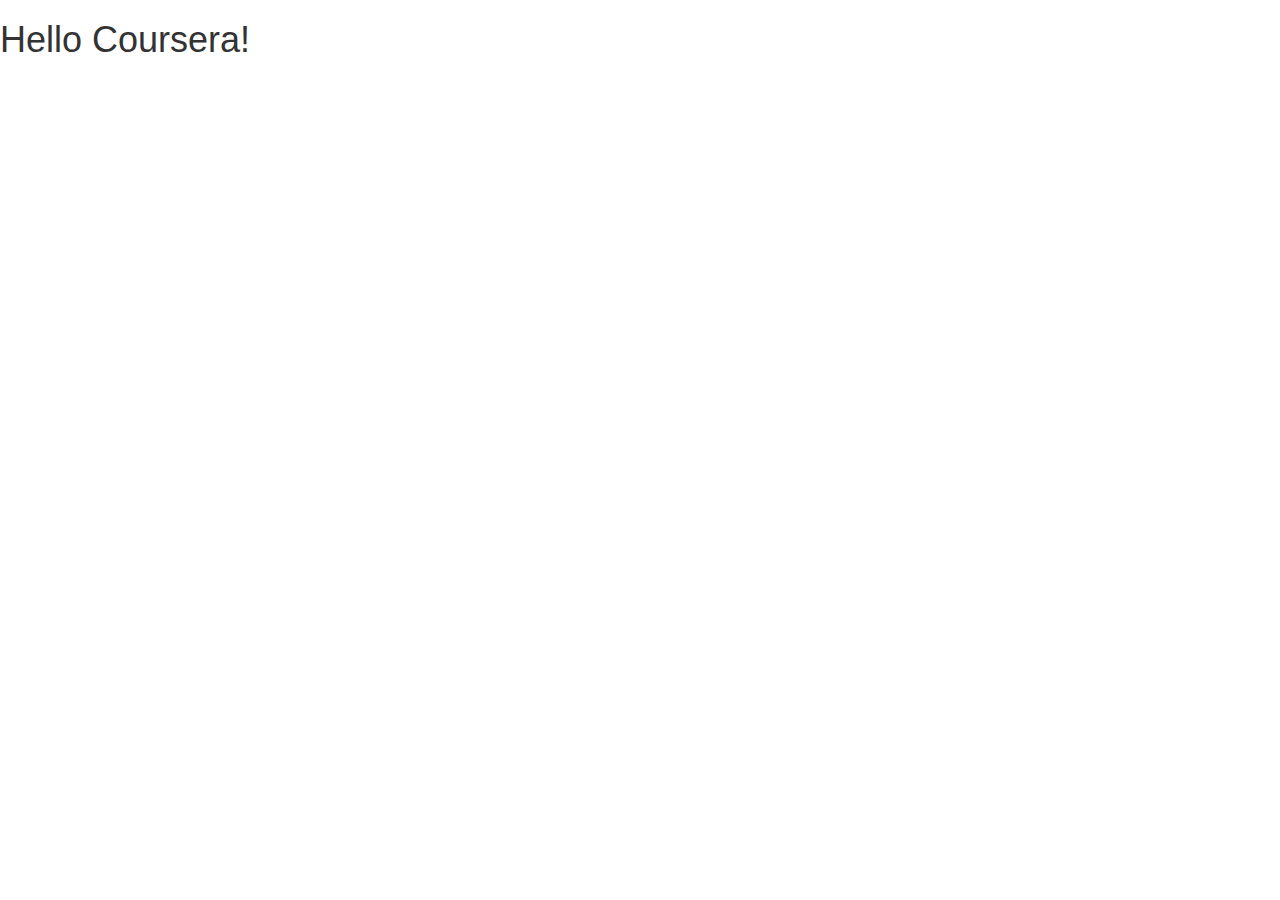
==== mod3_solution/index.html @ ee3e9b78 "Version 1" ====
<!doctype html>
<html lang="en">
  <head>
    <meta charset="utf-8">
    <meta http-equiv="X-UA-Compatible" content="IE=edge">
    <meta name="viewport" content="width=device-width, initial-scale=1">

    <!-- HTML5 shim and Respond.js for IE8 support of HTML5 elements and media queries -->
    <!-- WARNING: Respond.js doesn't work if you view the page via file:// -->
    <!--[if lt IE 9]>
      <script src="https://oss.maxcdn.com/html5shiv/3.7.2/html5shiv.min.js"></script>
      <script src="https://oss.maxcdn.com/respond/1.4.2/respond.min.js"></script>
    <![endif]-->

    <title>Boostrap Starter Page</title>
    <link rel="stylesheet" href="css/bootstrap.min.css">
    <link rel="stylesheet" href="css/styles.css">
  </head>
<body>

  <h1>Hello Coursera!</h1>

  <!-- jQuery (Bootstrap JS plugins depend on it) -->
  <script src="js/jquery-1.11.3.min.js"></script>
  <script src="js/bootstrap.min.js"></script>
  <script src="js/script.js"></script>
</body>
</html>
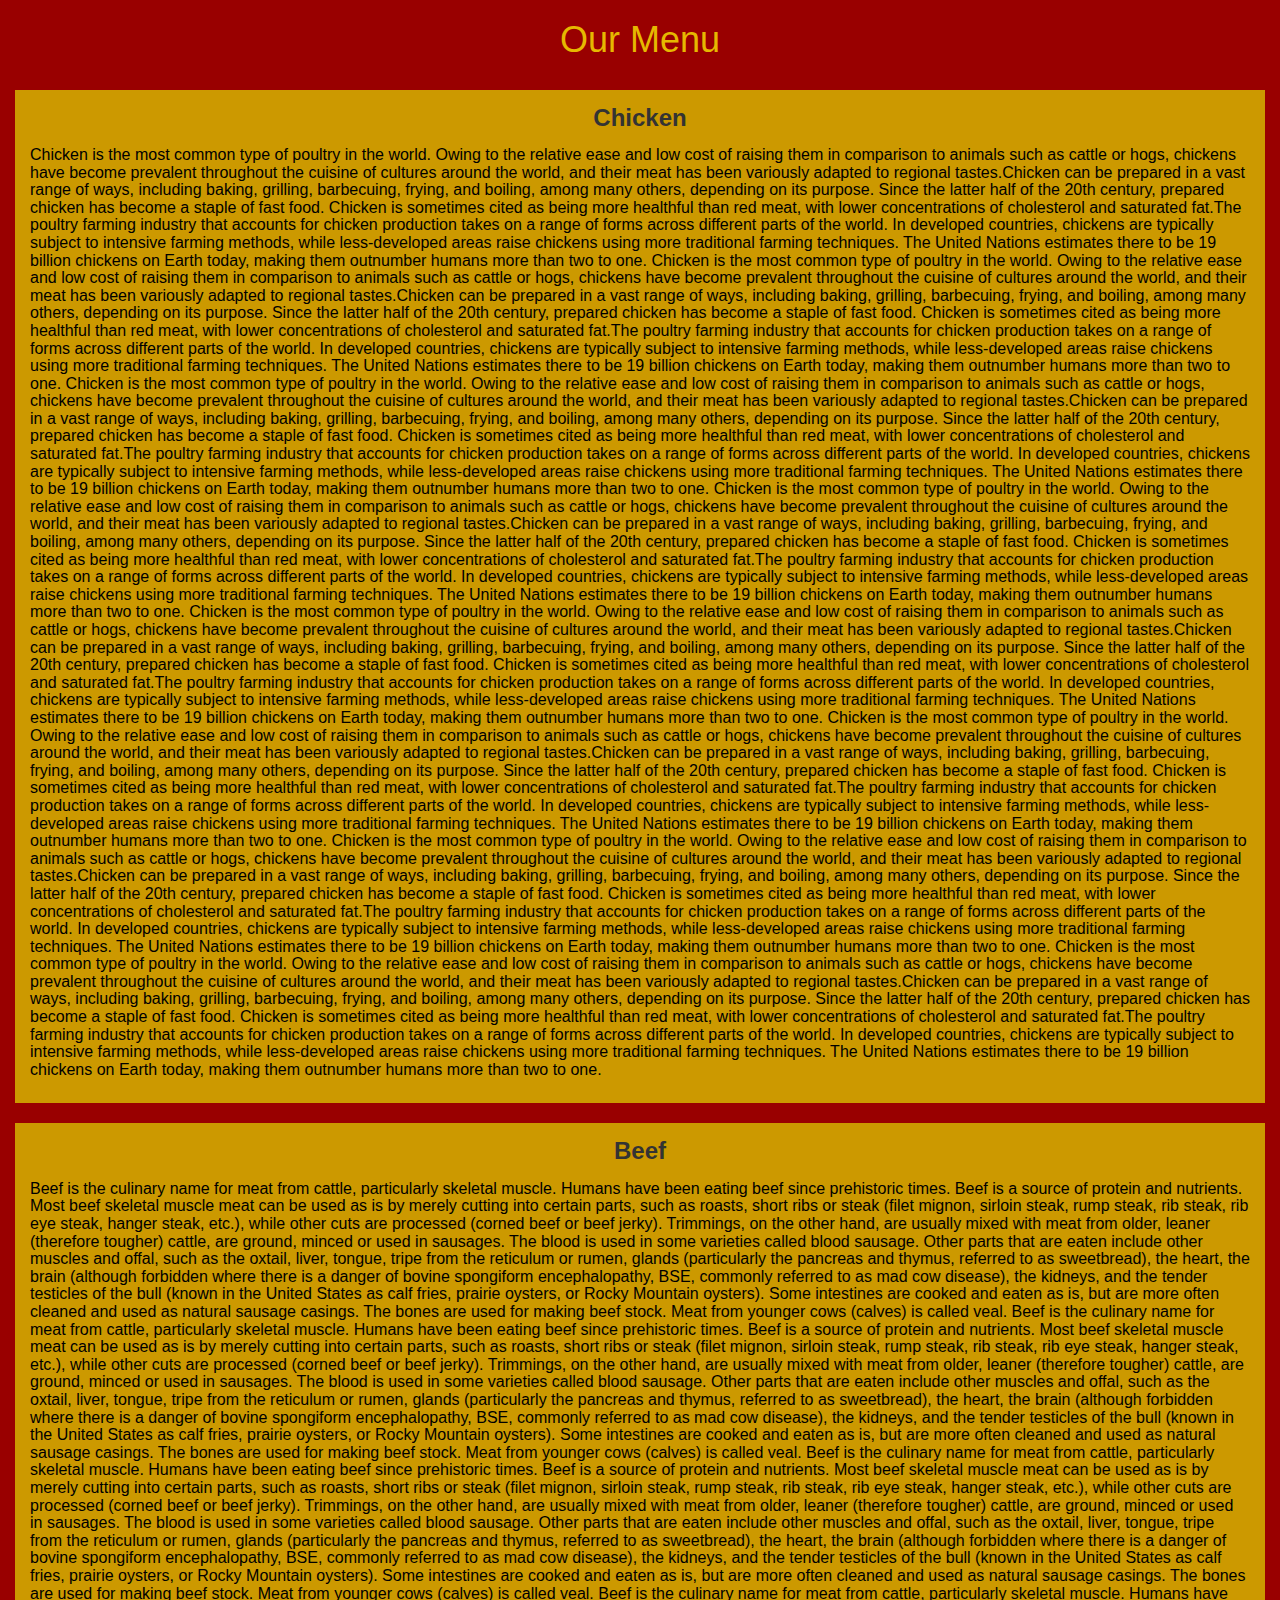
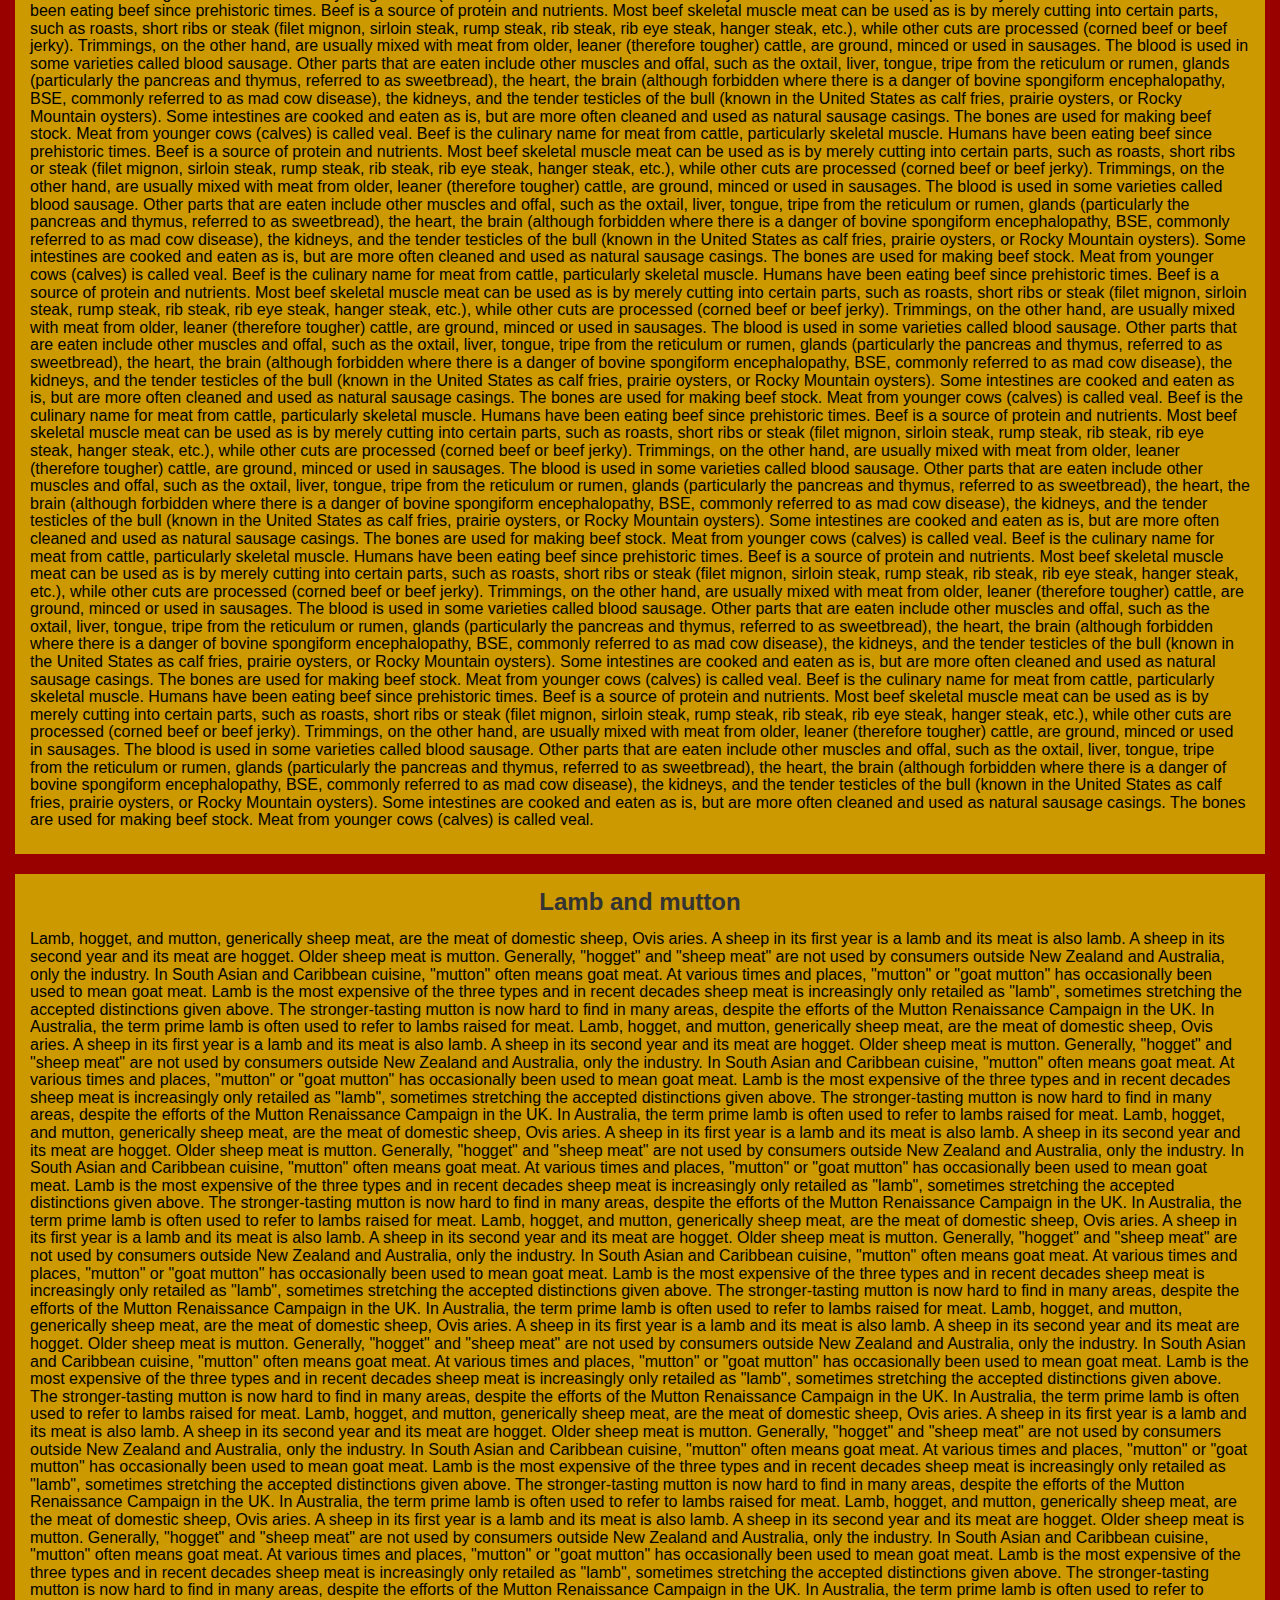
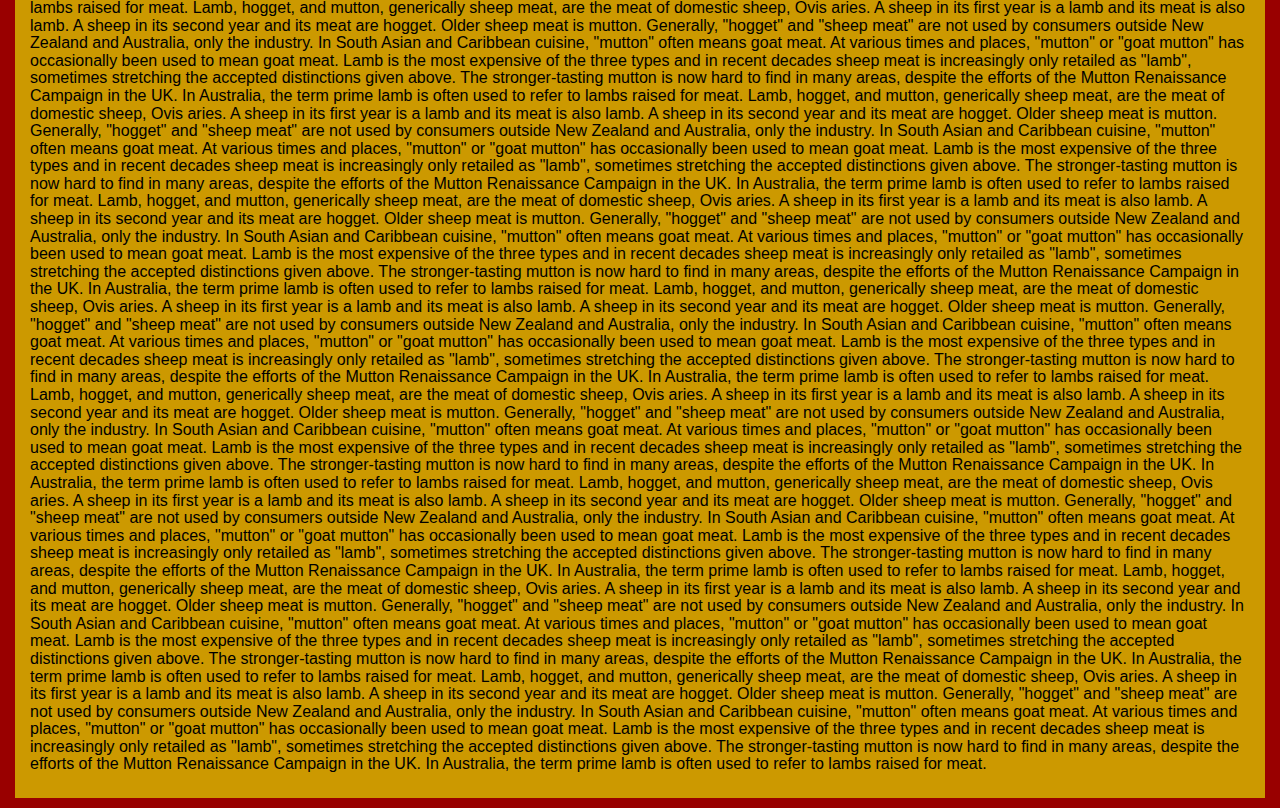
==== commit ff45d52f: "Version 2" ====
--- a/mod3_solution/index.html
+++ b/mod3_solution/index.html
@@ -1,26 +1,36 @@
-<!doctype html>
+<!DOCTYPE HTML>
+<!DOCTYPE html>
 <html lang="en">
-  <head>
-    <meta charset="utf-8">
-    <meta http-equiv="X-UA-Compatible" content="IE=edge">
-    <meta name="viewport" content="width=device-width, initial-scale=1">
+<head>
+  <meta charset="utf-8">
+  <meta name="view port" content="width=device-width, initial-scale=1">
+  <title>Module 3 Assignment</title>
+  <link rel="stylesheet" href="css/bootstrap.min.css">
+  <link rel="stylesheet" href="css/styles.css">
+</head>
+<body>
+  <h1 id="h1" class="text-center">Our Menu</h1>
+  <section id="sec1" class="col-xs-12" class="col-sm-12" class="col-md-12" class="container-fluid">
+    <h2 id="h2">
+      <div id="div1" class="text-center">Chicken</div>
+      <p id="p1">
+        Chicken is the most common type of poultry in the world. Owing to the relative ease and low cost of raising them in comparison to animals such as cattle or hogs, chickens have become prevalent throughout the cuisine of cultures around the world, and their meat has been variously adapted to regional tastes.Chicken can be prepared in a vast range of ways, including baking, grilling, barbecuing, frying, and boiling, among many others, depending on its purpose. Since the latter half of the 20th century, prepared chicken has become a staple of fast food. Chicken is sometimes cited as being more healthful than red meat, with lower concentrations of cholesterol and saturated fat.The poultry farming industry that accounts for chicken production takes on a range of forms across different parts of the world. In developed countries, chickens are typically subject to intensive farming methods, while less-developed areas raise chickens using more traditional farming techniques. The United Nations estimates there to be 19 billion chickens on Earth today, making them outnumber humans more than two to one. Chicken is the most common type of poultry in the world. Owing to the relative ease and low cost of raising them in comparison to animals such as cattle or hogs, chickens have become prevalent throughout the cuisine of cultures around the world, and their meat has been variously adapted to regional tastes.Chicken can be prepared in a vast range of ways, including baking, grilling, barbecuing, frying, and boiling, among many others, depending on its purpose. Since the latter half of the 20th century, prepared chicken has become a staple of fast food. Chicken is sometimes cited as being more healthful than red meat, with lower concentrations of cholesterol and saturated fat.The poultry farming industry that accounts for chicken production takes on a range of forms across different parts of the world. In developed countries, chickens are typically subject to intensive farming methods, while less-developed areas raise chickens using more traditional farming techniques. The United Nations estimates there to be 19 billion chickens on Earth today, making them outnumber humans more than two to one. Chicken is the most common type of poultry in the world. Owing to the relative ease and low cost of raising them in comparison to animals such as cattle or hogs, chickens have become prevalent throughout the cuisine of cultures around the world, and their meat has been variously adapted to regional tastes.Chicken can be prepared in a vast range of ways, including baking, grilling, barbecuing, frying, and boiling, among many others, depending on its purpose. Since the latter half of the 20th century, prepared chicken has become a staple of fast food. Chicken is sometimes cited as being more healthful than red meat, with lower concentrations of cholesterol and saturated fat.The poultry farming industry that accounts for chicken production takes on a range of forms across different parts of the world. In developed countries, chickens are typically subject to intensive farming methods, while less-developed areas raise chickens using more traditional farming techniques. The United Nations estimates there to be 19 billion chickens on Earth today, making them outnumber humans more than two to one. Chicken is the most common type of poultry in the world. Owing to the relative ease and low cost of raising them in comparison to animals such as cattle or hogs, chickens have become prevalent throughout the cuisine of cultures around the world, and their meat has been variously adapted to regional tastes.Chicken can be prepared in a vast range of ways, including baking, grilling, barbecuing, frying, and boiling, among many others, depending on its purpose. Since the latter half of the 20th century, prepared chicken has become a staple of fast food. Chicken is sometimes cited as being more healthful than red meat, with lower concentrations of cholesterol and saturated fat.The poultry farming industry that accounts for chicken production takes on a range of forms across different parts of the world. In developed countries, chickens are typically subject to intensive farming methods, while less-developed areas raise chickens using more traditional farming techniques. The United Nations estimates there to be 19 billion chickens on Earth today, making them outnumber humans more than two to one. Chicken is the most common type of poultry in the world. Owing to the relative ease and low cost of raising them in comparison to animals such as cattle or hogs, chickens have become prevalent throughout the cuisine of cultures around the world, and their meat has been variously adapted to regional tastes.Chicken can be prepared in a vast range of ways, including baking, grilling, barbecuing, frying, and boiling, among many others, depending on its purpose. Since the latter half of the 20th century, prepared chicken has become a staple of fast food. Chicken is sometimes cited as being more healthful than red meat, with lower concentrations of cholesterol and saturated fat.The poultry farming industry that accounts for chicken production takes on a range of forms across different parts of the world. In developed countries, chickens are typically subject to intensive farming methods, while less-developed areas raise chickens using more traditional farming techniques. The United Nations estimates there to be 19 billion chickens on Earth today, making them outnumber humans more than two to one. Chicken is the most common type of poultry in the world. Owing to the relative ease and low cost of raising them in comparison to animals such as cattle or hogs, chickens have become prevalent throughout the cuisine of cultures around the world, and their meat has been variously adapted to regional tastes.Chicken can be prepared in a vast range of ways, including baking, grilling, barbecuing, frying, and boiling, among many others, depending on its purpose. Since the latter half of the 20th century, prepared chicken has become a staple of fast food. Chicken is sometimes cited as being more healthful than red meat, with lower concentrations of cholesterol and saturated fat.The poultry farming industry that accounts for chicken production takes on a range of forms across different parts of the world. In developed countries, chickens are typically subject to intensive farming methods, while less-developed areas raise chickens using more traditional farming techniques. The United Nations estimates there to be 19 billion chickens on Earth today, making them outnumber humans more than two to one. Chicken is the most common type of poultry in the world. Owing to the relative ease and low cost of raising them in comparison to animals such as cattle or hogs, chickens have become prevalent throughout the cuisine of cultures around the world, and their meat has been variously adapted to regional tastes.Chicken can be prepared in a vast range of ways, including baking, grilling, barbecuing, frying, and boiling, among many others, depending on its purpose. Since the latter half of the 20th century, prepared chicken has become a staple of fast food. Chicken is sometimes cited as being more healthful than red meat, with lower concentrations of cholesterol and saturated fat.The poultry farming industry that accounts for chicken production takes on a range of forms across different parts of the world. In developed countries, chickens are typically subject to intensive farming methods, while less-developed areas raise chickens using more traditional farming techniques. The United Nations estimates there to be 19 billion chickens on Earth today, making them outnumber humans more than two to one. Chicken is the most common type of poultry in the world. Owing to the relative ease and low cost of raising them in comparison to animals such as cattle or hogs, chickens have become prevalent throughout the cuisine of cultures around the world, and their meat has been variously adapted to regional tastes.Chicken can be prepared in a vast range of ways, including baking, grilling, barbecuing, frying, and boiling, among many others, depending on its purpose. Since the latter half of the 20th century, prepared chicken has become a staple of fast food. Chicken is sometimes cited as being more healthful than red meat, with lower concentrations of cholesterol and saturated fat.The poultry farming industry that accounts for chicken production takes on a range of forms across different parts of the world. In developed countries, chickens are typically subject to intensive farming methods, while less-developed areas raise chickens using more traditional farming techniques. The United Nations estimates there to be 19 billion chickens on Earth today, making them outnumber humans more than two to one. 
+      </p>
+    </h2>
+    <h2 id="h3">
+      <div id="div2" class="text-center">Beef</div>
+      <p id="p2">
+        Beef is the culinary name for meat from cattle, particularly skeletal muscle. Humans have been eating beef since prehistoric times. Beef is a source of protein and nutrients. Most beef skeletal muscle meat can be used as is by merely cutting into certain parts, such as roasts, short ribs or steak (filet mignon, sirloin steak, rump steak, rib steak, rib eye steak, hanger steak, etc.), while other cuts are processed (corned beef or beef jerky). Trimmings, on the other hand, are usually mixed with meat from older, leaner (therefore tougher) cattle, are ground, minced or used in sausages. The blood is used in some varieties called blood sausage. Other parts that are eaten include other muscles and offal, such as the oxtail, liver, tongue, tripe from the reticulum or rumen, glands (particularly the pancreas and thymus, referred to as sweetbread), the heart, the brain (although forbidden where there is a danger of bovine spongiform encephalopathy, BSE, commonly referred to as mad cow disease), the kidneys, and the tender testicles of the bull (known in the United States as calf fries, prairie oysters, or Rocky Mountain oysters). Some intestines are cooked and eaten as is, but are more often cleaned and used as natural sausage casings. The bones are used for making beef stock. Meat from younger cows (calves) is called veal. Beef is the culinary name for meat from cattle, particularly skeletal muscle. Humans have been eating beef since prehistoric times. Beef is a source of protein and nutrients. Most beef skeletal muscle meat can be used as is by merely cutting into certain parts, such as roasts, short ribs or steak (filet mignon, sirloin steak, rump steak, rib steak, rib eye steak, hanger steak, etc.), while other cuts are processed (corned beef or beef jerky). Trimmings, on the other hand, are usually mixed with meat from older, leaner (therefore tougher) cattle, are ground, minced or used in sausages. The blood is used in some varieties called blood sausage. Other parts that are eaten include other muscles and offal, such as the oxtail, liver, tongue, tripe from the reticulum or rumen, glands (particularly the pancreas and thymus, referred to as sweetbread), the heart, the brain (although forbidden where there is a danger of bovine spongiform encephalopathy, BSE, commonly referred to as mad cow disease), the kidneys, and the tender testicles of the bull (known in the United States as calf fries, prairie oysters, or Rocky Mountain oysters). Some intestines are cooked and eaten as is, but are more often cleaned and used as natural sausage casings. The bones are used for making beef stock. Meat from younger cows (calves) is called veal. Beef is the culinary name for meat from cattle, particularly skeletal muscle. Humans have been eating beef since prehistoric times. Beef is a source of protein and nutrients. Most beef skeletal muscle meat can be used as is by merely cutting into certain parts, such as roasts, short ribs or steak (filet mignon, sirloin steak, rump steak, rib steak, rib eye steak, hanger steak, etc.), while other cuts are processed (corned beef or beef jerky). Trimmings, on the other hand, are usually mixed with meat from older, leaner (therefore tougher) cattle, are ground, minced or used in sausages. The blood is used in some varieties called blood sausage. Other parts that are eaten include other muscles and offal, such as the oxtail, liver, tongue, tripe from the reticulum or rumen, glands (particularly the pancreas and thymus, referred to as sweetbread), the heart, the brain (although forbidden where there is a danger of bovine spongiform encephalopathy, BSE, commonly referred to as mad cow disease), the kidneys, and the tender testicles of the bull (known in the United States as calf fries, prairie oysters, or Rocky Mountain oysters). Some intestines are cooked and eaten as is, but are more often cleaned and used as natural sausage casings. The bones are used for making beef stock. Meat from younger cows (calves) is called veal. Beef is the culinary name for meat from cattle, particularly skeletal muscle. Humans have been eating beef since prehistoric times. Beef is a source of protein and nutrients. Most beef skeletal muscle meat can be used as is by merely cutting into certain parts, such as roasts, short ribs or steak (filet mignon, sirloin steak, rump steak, rib steak, rib eye steak, hanger steak, etc.), while other cuts are processed (corned beef or beef jerky). Trimmings, on the other hand, are usually mixed with meat from older, leaner (therefore tougher) cattle, are ground, minced or used in sausages. The blood is used in some varieties called blood sausage. Other parts that are eaten include other muscles and offal, such as the oxtail, liver, tongue, tripe from the reticulum or rumen, glands (particularly the pancreas and thymus, referred to as sweetbread), the heart, the brain (although forbidden where there is a danger of bovine spongiform encephalopathy, BSE, commonly referred to as mad cow disease), the kidneys, and the tender testicles of the bull (known in the United States as calf fries, prairie oysters, or Rocky Mountain oysters). Some intestines are cooked and eaten as is, but are more often cleaned and used as natural sausage casings. The bones are used for making beef stock. Meat from younger cows (calves) is called veal. Beef is the culinary name for meat from cattle, particularly skeletal muscle. Humans have been eating beef since prehistoric times. Beef is a source of protein and nutrients. Most beef skeletal muscle meat can be used as is by merely cutting into certain parts, such as roasts, short ribs or steak (filet mignon, sirloin steak, rump steak, rib steak, rib eye steak, hanger steak, etc.), while other cuts are processed (corned beef or beef jerky). Trimmings, on the other hand, are usually mixed with meat from older, leaner (therefore tougher) cattle, are ground, minced or used in sausages. The blood is used in some varieties called blood sausage. Other parts that are eaten include other muscles and offal, such as the oxtail, liver, tongue, tripe from the reticulum or rumen, glands (particularly the pancreas and thymus, referred to as sweetbread), the heart, the brain (although forbidden where there is a danger of bovine spongiform encephalopathy, BSE, commonly referred to as mad cow disease), the kidneys, and the tender testicles of the bull (known in the United States as calf fries, prairie oysters, or Rocky Mountain oysters). Some intestines are cooked and eaten as is, but are more often cleaned and used as natural sausage casings. The bones are used for making beef stock. Meat from younger cows (calves) is called veal. Beef is the culinary name for meat from cattle, particularly skeletal muscle. Humans have been eating beef since prehistoric times. Beef is a source of protein and nutrients. Most beef skeletal muscle meat can be used as is by merely cutting into certain parts, such as roasts, short ribs or steak (filet mignon, sirloin steak, rump steak, rib steak, rib eye steak, hanger steak, etc.), while other cuts are processed (corned beef or beef jerky). Trimmings, on the other hand, are usually mixed with meat from older, leaner (therefore tougher) cattle, are ground, minced or used in sausages. The blood is used in some varieties called blood sausage. Other parts that are eaten include other muscles and offal, such as the oxtail, liver, tongue, tripe from the reticulum or rumen, glands (particularly the pancreas and thymus, referred to as sweetbread), the heart, the brain (although forbidden where there is a danger of bovine spongiform encephalopathy, BSE, commonly referred to as mad cow disease), the kidneys, and the tender testicles of the bull (known in the United States as calf fries, prairie oysters, or Rocky Mountain oysters). Some intestines are cooked and eaten as is, but are more often cleaned and used as natural sausage casings. The bones are used for making beef stock. Meat from younger cows (calves) is called veal. Beef is the culinary name for meat from cattle, particularly skeletal muscle. Humans have been eating beef since prehistoric times. Beef is a source of protein and nutrients. Most beef skeletal muscle meat can be used as is by merely cutting into certain parts, such as roasts, short ribs or steak (filet mignon, sirloin steak, rump steak, rib steak, rib eye steak, hanger steak, etc.), while other cuts are processed (corned beef or beef jerky). Trimmings, on the other hand, are usually mixed with meat from older, leaner (therefore tougher) cattle, are ground, minced or used in sausages. The blood is used in some varieties called blood sausage. Other parts that are eaten include other muscles and offal, such as the oxtail, liver, tongue, tripe from the reticulum or rumen, glands (particularly the pancreas and thymus, referred to as sweetbread), the heart, the brain (although forbidden where there is a danger of bovine spongiform encephalopathy, BSE, commonly referred to as mad cow disease), the kidneys, and the tender testicles of the bull (known in the United States as calf fries, prairie oysters, or Rocky Mountain oysters). Some intestines are cooked and eaten as is, but are more often cleaned and used as natural sausage casings. The bones are used for making beef stock. Meat from younger cows (calves) is called veal. Beef is the culinary name for meat from cattle, particularly skeletal muscle. Humans have been eating beef since prehistoric times. Beef is a source of protein and nutrients. Most beef skeletal muscle meat can be used as is by merely cutting into certain parts, such as roasts, short ribs or steak (filet mignon, sirloin steak, rump steak, rib steak, rib eye steak, hanger steak, etc.), while other cuts are processed (corned beef or beef jerky). Trimmings, on the other hand, are usually mixed with meat from older, leaner (therefore tougher) cattle, are ground, minced or used in sausages. The blood is used in some varieties called blood sausage. Other parts that are eaten include other muscles and offal, such as the oxtail, liver, tongue, tripe from the reticulum or rumen, glands (particularly the pancreas and thymus, referred to as sweetbread), the heart, the brain (although forbidden where there is a danger of bovine spongiform encephalopathy, BSE, commonly referred to as mad cow disease), the kidneys, and the tender testicles of the bull (known in the United States as calf fries, prairie oysters, or Rocky Mountain oysters). Some intestines are cooked and eaten as is, but are more often cleaned and used as natural sausage casings. The bones are used for making beef stock. Meat from younger cows (calves) is called veal. Beef is the culinary name for meat from cattle, particularly skeletal muscle. Humans have been eating beef since prehistoric times. Beef is a source of protein and nutrients. Most beef skeletal muscle meat can be used as is by merely cutting into certain parts, such as roasts, short ribs or steak (filet mignon, sirloin steak, rump steak, rib steak, rib eye steak, hanger steak, etc.), while other cuts are processed (corned beef or beef jerky). Trimmings, on the other hand, are usually mixed with meat from older, leaner (therefore tougher) cattle, are ground, minced or used in sausages. The blood is used in some varieties called blood sausage. Other parts that are eaten include other muscles and offal, such as the oxtail, liver, tongue, tripe from the reticulum or rumen, glands (particularly the pancreas and thymus, referred to as sweetbread), the heart, the brain (although forbidden where there is a danger of bovine spongiform encephalopathy, BSE, commonly referred to as mad cow disease), the kidneys, and the tender testicles of the bull (known in the United States as calf fries, prairie oysters, or Rocky Mountain oysters). Some intestines are cooked and eaten as is, but are more often cleaned and used as natural sausage casings. The bones are used for making beef stock. Meat from younger cows (calves) is called veal. 
+      </p>
+    </h2>
+    <h2 id="h4">
+      <div id="div2" class="text-center">Lamb and mutton</div>
+      <p id="p3">
+        Lamb, hogget, and mutton, generically sheep meat, are the meat of domestic sheep, Ovis aries. A sheep in its first year is a lamb and its meat is also lamb. A sheep in its second year and its meat are hogget. Older sheep meat is mutton. Generally, "hogget" and "sheep meat" are not used by consumers outside New Zealand and Australia, only the industry. In South Asian and Caribbean cuisine, "mutton" often means goat meat. At various times and places, "mutton" or "goat mutton" has occasionally been used to mean goat meat. Lamb is the most expensive of the three types and in recent decades sheep meat is increasingly only retailed as "lamb", sometimes stretching the accepted distinctions given above. The stronger-tasting mutton is now hard to find in many areas, despite the efforts of the Mutton Renaissance Campaign in the UK. In Australia, the term prime lamb is often used to refer to lambs raised for meat. Lamb, hogget, and mutton, generically sheep meat, are the meat of domestic sheep, Ovis aries. A sheep in its first year is a lamb and its meat is also lamb. A sheep in its second year and its meat are hogget. Older sheep meat is mutton. Generally, "hogget" and "sheep meat" are not used by consumers outside New Zealand and Australia, only the industry. In South Asian and Caribbean cuisine, "mutton" often means goat meat. At various times and places, "mutton" or "goat mutton" has occasionally been used to mean goat meat. Lamb is the most expensive of the three types and in recent decades sheep meat is increasingly only retailed as "lamb", sometimes stretching the accepted distinctions given above. The stronger-tasting mutton is now hard to find in many areas, despite the efforts of the Mutton Renaissance Campaign in the UK. In Australia, the term prime lamb is often used to refer to lambs raised for meat. Lamb, hogget, and mutton, generically sheep meat, are the meat of domestic sheep, Ovis aries. A sheep in its first year is a lamb and its meat is also lamb. A sheep in its second year and its meat are hogget. Older sheep meat is mutton. Generally, "hogget" and "sheep meat" are not used by consumers outside New Zealand and Australia, only the industry. In South Asian and Caribbean cuisine, "mutton" often means goat meat. At various times and places, "mutton" or "goat mutton" has occasionally been used to mean goat meat. Lamb is the most expensive of the three types and in recent decades sheep meat is increasingly only retailed as "lamb", sometimes stretching the accepted distinctions given above. The stronger-tasting mutton is now hard to find in many areas, despite the efforts of the Mutton Renaissance Campaign in the UK. In Australia, the term prime lamb is often used to refer to lambs raised for meat. Lamb, hogget, and mutton, generically sheep meat, are the meat of domestic sheep, Ovis aries. A sheep in its first year is a lamb and its meat is also lamb. A sheep in its second year and its meat are hogget. Older sheep meat is mutton. Generally, "hogget" and "sheep meat" are not used by consumers outside New Zealand and Australia, only the industry. In South Asian and Caribbean cuisine, "mutton" often means goat meat. At various times and places, "mutton" or "goat mutton" has occasionally been used to mean goat meat. Lamb is the most expensive of the three types and in recent decades sheep meat is increasingly only retailed as "lamb", sometimes stretching the accepted distinctions given above. The stronger-tasting mutton is now hard to find in many areas, despite the efforts of the Mutton Renaissance Campaign in the UK. In Australia, the term prime lamb is often used to refer to lambs raised for meat. Lamb, hogget, and mutton, generically sheep meat, are the meat of domestic sheep, Ovis aries. A sheep in its first year is a lamb and its meat is also lamb. A sheep in its second year and its meat are hogget. Older sheep meat is mutton. Generally, "hogget" and "sheep meat" are not used by consumers outside New Zealand and Australia, only the industry. In South Asian and Caribbean cuisine, "mutton" often means goat meat. At various times and places, "mutton" or "goat mutton" has occasionally been used to mean goat meat. Lamb is the most expensive of the three types and in recent decades sheep meat is increasingly only retailed as "lamb", sometimes stretching the accepted distinctions given above. The stronger-tasting mutton is now hard to find in many areas, despite the efforts of the Mutton Renaissance Campaign in the UK. In Australia, the term prime lamb is often used to refer to lambs raised for meat. Lamb, hogget, and mutton, generically sheep meat, are the meat of domestic sheep, Ovis aries. A sheep in its first year is a lamb and its meat is also lamb. A sheep in its second year and its meat are hogget. Older sheep meat is mutton. Generally, "hogget" and "sheep meat" are not used by consumers outside New Zealand and Australia, only the industry. In South Asian and Caribbean cuisine, "mutton" often means goat meat. At various times and places, "mutton" or "goat mutton" has occasionally been used to mean goat meat. Lamb is the most expensive of the three types and in recent decades sheep meat is increasingly only retailed as "lamb", sometimes stretching the accepted distinctions given above. The stronger-tasting mutton is now hard to find in many areas, despite the efforts of the Mutton Renaissance Campaign in the UK. In Australia, the term prime lamb is often used to refer to lambs raised for meat. Lamb, hogget, and mutton, generically sheep meat, are the meat of domestic sheep, Ovis aries. A sheep in its first year is a lamb and its meat is also lamb. A sheep in its second year and its meat are hogget. Older sheep meat is mutton. Generally, "hogget" and "sheep meat" are not used by consumers outside New Zealand and Australia, only the industry. In South Asian and Caribbean cuisine, "mutton" often means goat meat. At various times and places, "mutton" or "goat mutton" has occasionally been used to mean goat meat. Lamb is the most expensive of the three types and in recent decades sheep meat is increasingly only retailed as "lamb", sometimes stretching the accepted distinctions given above. The stronger-tasting mutton is now hard to find in many areas, despite the efforts of the Mutton Renaissance Campaign in the UK. In Australia, the term prime lamb is often used to refer to lambs raised for meat. Lamb, hogget, and mutton, generically sheep meat, are the meat of domestic sheep, Ovis aries. A sheep in its first year is a lamb and its meat is also lamb. A sheep in its second year and its meat are hogget. Older sheep meat is mutton. Generally, "hogget" and "sheep meat" are not used by consumers outside New Zealand and Australia, only the industry. In South Asian and Caribbean cuisine, "mutton" often means goat meat. At various times and places, "mutton" or "goat mutton" has occasionally been used to mean goat meat. Lamb is the most expensive of the three types and in recent decades sheep meat is increasingly only retailed as "lamb", sometimes stretching the accepted distinctions given above. The stronger-tasting mutton is now hard to find in many areas, despite the efforts of the Mutton Renaissance Campaign in the UK. In Australia, the term prime lamb is often used to refer to lambs raised for meat. Lamb, hogget, and mutton, generically sheep meat, are the meat of domestic sheep, Ovis aries. A sheep in its first year is a lamb and its meat is also lamb. A sheep in its second year and its meat are hogget. Older sheep meat is mutton. Generally, "hogget" and "sheep meat" are not used by consumers outside New Zealand and Australia, only the industry. In South Asian and Caribbean cuisine, "mutton" often means goat meat. At various times and places, "mutton" or "goat mutton" has occasionally been used to mean goat meat. Lamb is the most expensive of the three types and in recent decades sheep meat is increasingly only retailed as "lamb", sometimes stretching the accepted distinctions given above. The stronger-tasting mutton is now hard to find in many areas, despite the efforts of the Mutton Renaissance Campaign in the UK. In Australia, the term prime lamb is often used to refer to lambs raised for meat. Lamb, hogget, and mutton, generically sheep meat, are the meat of domestic sheep, Ovis aries. A sheep in its first year is a lamb and its meat is also lamb. A sheep in its second year and its meat are hogget. Older sheep meat is mutton. Generally, "hogget" and "sheep meat" are not used by consumers outside New Zealand and Australia, only the industry. In South Asian and Caribbean cuisine, "mutton" often means goat meat. At various times and places, "mutton" or "goat mutton" has occasionally been used to mean goat meat. Lamb is the most expensive of the three types and in recent decades sheep meat is increasingly only retailed as "lamb", sometimes stretching the accepted distinctions given above. The stronger-tasting mutton is now hard to find in many areas, despite the efforts of the Mutton Renaissance Campaign in the UK. In Australia, the term prime lamb is often used to refer to lambs raised for meat. Lamb, hogget, and mutton, generically sheep meat, are the meat of domestic sheep, Ovis aries. A sheep in its first year is a lamb and its meat is also lamb. A sheep in its second year and its meat are hogget. Older sheep meat is mutton. Generally, "hogget" and "sheep meat" are not used by consumers outside New Zealand and Australia, only the industry. In South Asian and Caribbean cuisine, "mutton" often means goat meat. At various times and places, "mutton" or "goat mutton" has occasionally been used to mean goat meat. Lamb is the most expensive of the three types and in recent decades sheep meat is increasingly only retailed as "lamb", sometimes stretching the accepted distinctions given above. The stronger-tasting mutton is now hard to find in many areas, despite the efforts of the Mutton Renaissance Campaign in the UK. In Australia, the term prime lamb is often used to refer to lambs raised for meat. Lamb, hogget, and mutton, generically sheep meat, are the meat of domestic sheep, Ovis aries. A sheep in its first year is a lamb and its meat is also lamb. A sheep in its second year and its meat are hogget. Older sheep meat is mutton. Generally, "hogget" and "sheep meat" are not used by consumers outside New Zealand and Australia, only the industry. In South Asian and Caribbean cuisine, "mutton" often means goat meat. At various times and places, "mutton" or "goat mutton" has occasionally been used to mean goat meat. Lamb is the most expensive of the three types and in recent decades sheep meat is increasingly only retailed as "lamb", sometimes stretching the accepted distinctions given above. The stronger-tasting mutton is now hard to find in many areas, despite the efforts of the Mutton Renaissance Campaign in the UK. In Australia, the term prime lamb is often used to refer to lambs raised for meat. Lamb, hogget, and mutton, generically sheep meat, are the meat of domestic sheep, Ovis aries. A sheep in its first year is a lamb and its meat is also lamb. A sheep in its second year and its meat are hogget. Older sheep meat is mutton. Generally, "hogget" and "sheep meat" are not used by consumers outside New Zealand and Australia, only the industry. In South Asian and Caribbean cuisine, "mutton" often means goat meat. At various times and places, "mutton" or "goat mutton" has occasionally been used to mean goat meat. Lamb is the most expensive of the three types and in recent decades sheep meat is increasingly only retailed as "lamb", sometimes stretching the accepted distinctions given above. The stronger-tasting mutton is now hard to find in many areas, despite the efforts of the Mutton Renaissance Campaign in the UK. In Australia, the term prime lamb is often used to refer to lambs raised for meat. Lamb, hogget, and mutton, generically sheep meat, are the meat of domestic sheep, Ovis aries. A sheep in its first year is a lamb and its meat is also lamb. A sheep in its second year and its meat are hogget. Older sheep meat is mutton. Generally, "hogget" and "sheep meat" are not used by consumers outside New Zealand and Australia, only the industry. In South Asian and Caribbean cuisine, "mutton" often means goat meat. At various times and places, "mutton" or "goat mutton" has occasionally been used to mean goat meat. Lamb is the most expensive of the three types and in recent decades sheep meat is increasingly only retailed as "lamb", sometimes stretching the accepted distinctions given above. The stronger-tasting mutton is now hard to find in many areas, despite the efforts of the Mutton Renaissance Campaign in the UK. In Australia, the term prime lamb is often used to refer to lambs raised for meat. Lamb, hogget, and mutton, generically sheep meat, are the meat of domestic sheep, Ovis aries. A sheep in its first year is a lamb and its meat is also lamb. A sheep in its second year and its meat are hogget. Older sheep meat is mutton. Generally, "hogget" and "sheep meat" are not used by consumers outside New Zealand and Australia, only the industry. In South Asian and Caribbean cuisine, "mutton" often means goat meat. At various times and places, "mutton" or "goat mutton" has occasionally been used to mean goat meat. Lamb is the most expensive of the three types and in recent decades sheep meat is increasingly only retailed as "lamb", sometimes stretching the accepted distinctions given above. The stronger-tasting mutton is now hard to find in many areas, despite the efforts of the Mutton Renaissance Campaign in the UK. In Australia, the term prime lamb is often used to refer to lambs raised for meat.  
+      </p>
+    </h2>
+  </section>
 
-    <!-- HTML5 shim and Respond.js for IE8 support of HTML5 elements and media queries -->
-    <!-- WARNING: Respond.js doesn't work if you view the page via file:// -->
-    <!--[if lt IE 9]>
-      <script src="https://oss.maxcdn.com/html5shiv/3.7.2/html5shiv.min.js"></script>
-      <script src="https://oss.maxcdn.com/respond/1.4.2/respond.min.js"></script>
-    <![endif]-->
-
-    <title>Boostrap Starter Page</title>
-    <link rel="stylesheet" href="css/bootstrap.min.css">
-    <link rel="stylesheet" href="css/styles.css">
-  </head>
-<body>
-
-  <h1>Hello Coursera!</h1>
-
-  <!-- jQuery (Bootstrap JS plugins depend on it) -->
   <script src="js/jquery-1.11.3.min.js"></script>
   <script src="js/bootstrap.min.js"></script>
   <script src="js/script.js"></script>
--- a/mod3_solution/css/styles.css
+++ b/mod3_solution/css/styles.css
@@ -0,0 +1,24 @@
+body {
+	font-family: "Comic Sans MS", Arial, sans-serif;
+	background-color: #990000;
+	font-size: 16px;
+}
+
+h1{
+	color: #e6b800;
+}
+
+h2 {
+	background-color: #cc9900;
+	padding: 15px;
+	font-size: 16px;
+}
+div {
+	font-size: 150%;
+	padding-bottom: 15px;
+	font-weight: bold;
+}
+
+p  {
+	color: black;
+}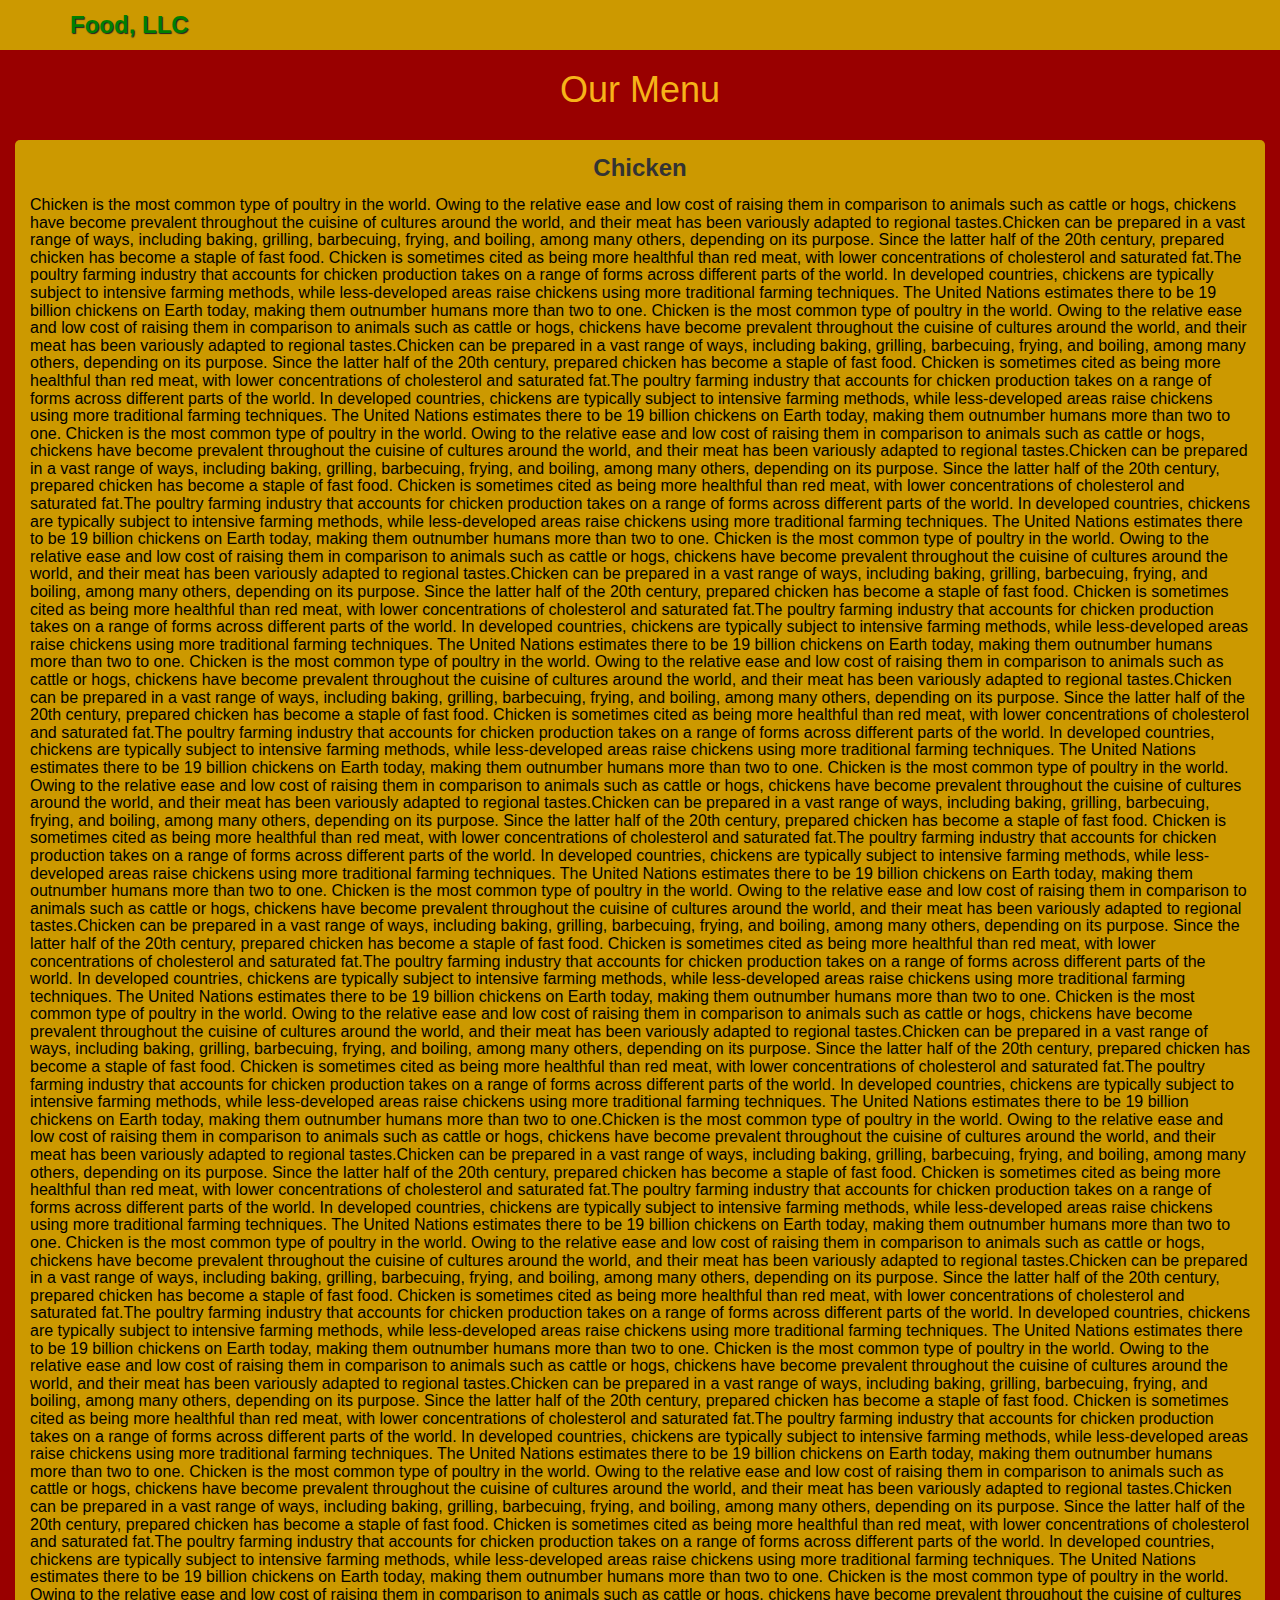
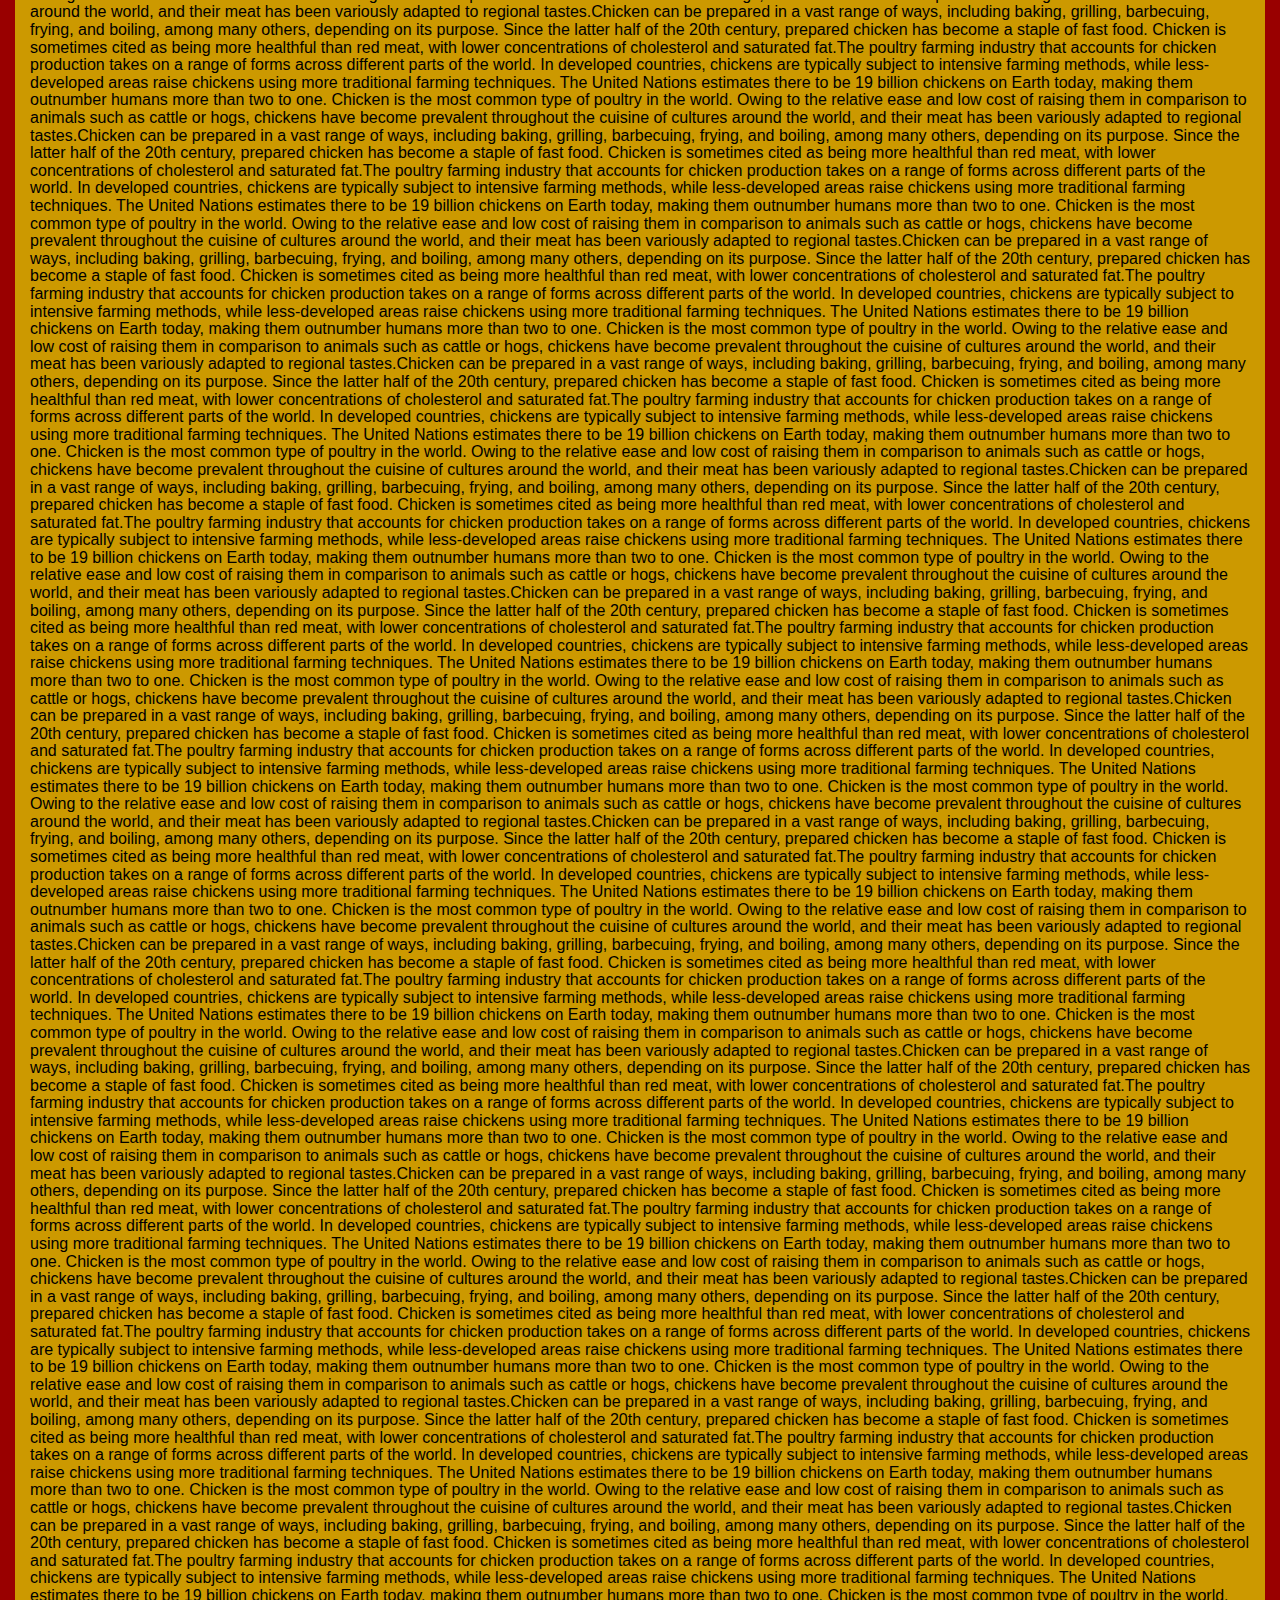
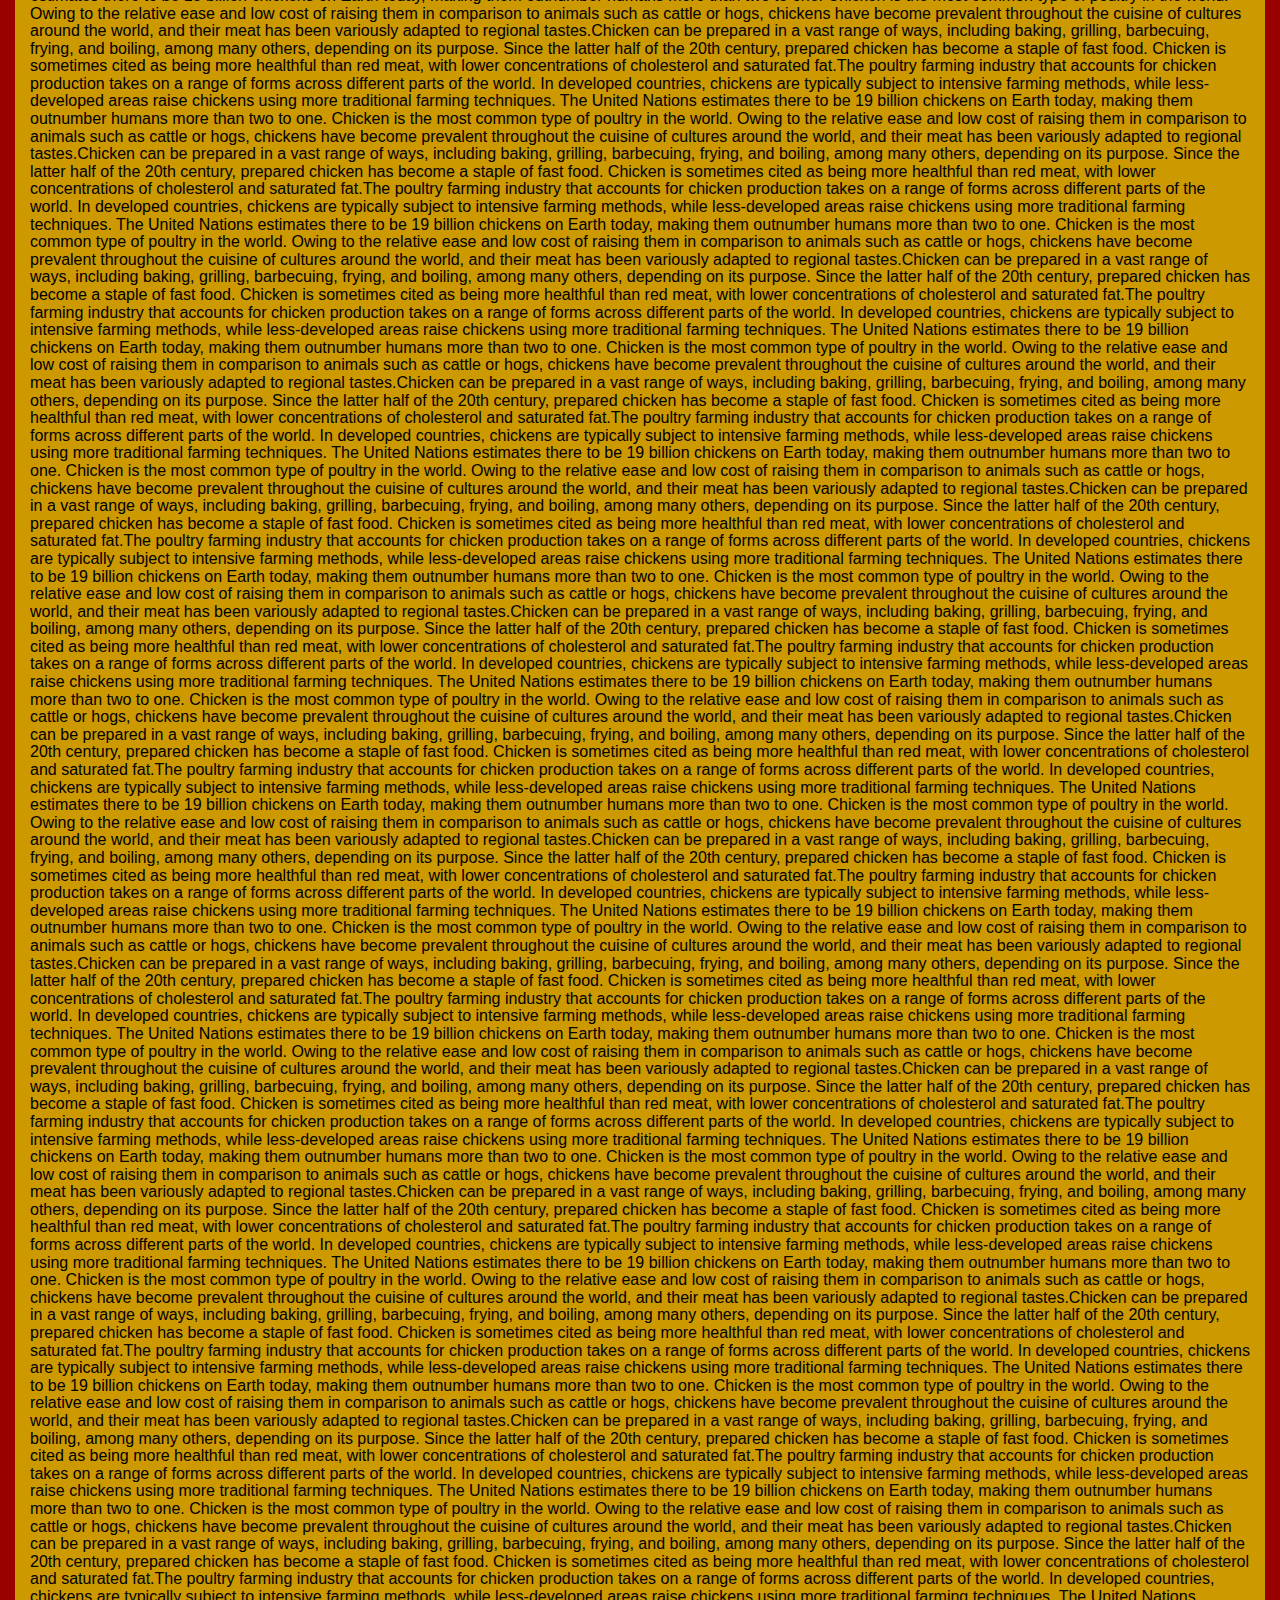
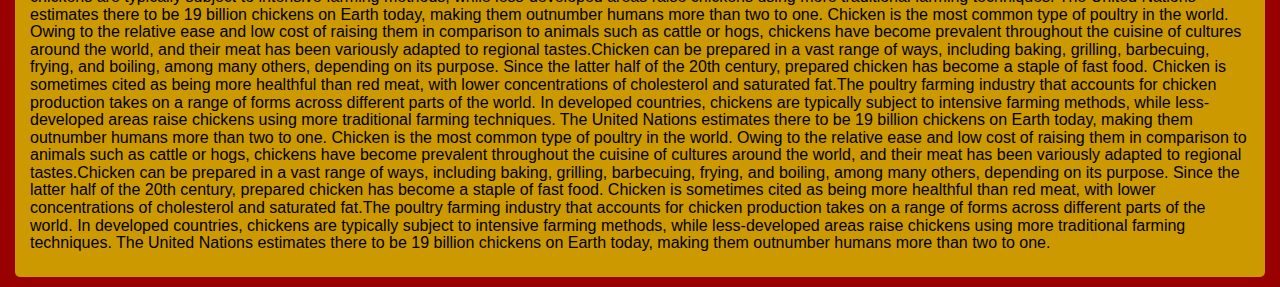
==== commit 2fcaed79: "version3" ====
--- a/mod3_solution/index.html
+++ b/mod3_solution/index.html
@@ -1,5 +1,4 @@
 <!DOCTYPE HTML>
-<!DOCTYPE html>
 <html lang="en">
 <head>
   <meta charset="utf-8">
@@ -9,24 +8,40 @@
   <link rel="stylesheet" href="css/styles.css">
 </head>
 <body>
+  <header>
+    <nav id="nav1" class="navbar navbar-default">
+      <div class="container">
+        <div class="navbar-brand">
+          <a href="index.html" class="navbar-left">Food, LLC</a>
+        </div>
+        <button type="button" class="navbar-toggle collapsed visible-xs" data-toggle="collapse" data-target="#collapsable-nav" aria-expanded="false">
+          <span class="sr-only">Toggle navigation</span>
+          <span class="icon-bar"></span>
+          <span class="icon-bar"></span>
+          <span class="icon-bar"></span>
+        </button>
+      </div>
+      <div id="collapsable-nav" class="collapse navbar-collapse">
+        <ul id="nav-list" class="nav navbar-nav navbar-right visible-xs">
+          <li>
+            <a href="index.html">Chicken</a>
+          </li>
+          <li>
+            <a href="">Beef</a>
+          </li>
+          <li>
+            <a href="#">Mutton</a>
+          </li>
+        </ul>
+      </div>
+    </nav>    
+  </header>
   <h1 id="h1" class="text-center">Our Menu</h1>
-  <section id="sec1" class="col-xs-12" class="col-sm-12" class="col-md-12" class="container-fluid">
+  <section id="sec1" class="col-xs-12 col-sm-12 col-md-12 container">
     <h2 id="h2">
       <div id="div1" class="text-center">Chicken</div>
       <p id="p1">
-        Chicken is the most common type of poultry in the world. Owing to the relative ease and low cost of raising them in comparison to animals such as cattle or hogs, chickens have become prevalent throughout the cuisine of cultures around the world, and their meat has been variously adapted to regional tastes.Chicken can be prepared in a vast range of ways, including baking, grilling, barbecuing, frying, and boiling, among many others, depending on its purpose. Since the latter half of the 20th century, prepared chicken has become a staple of fast food. Chicken is sometimes cited as being more healthful than red meat, with lower concentrations of cholesterol and saturated fat.The poultry farming industry that accounts for chicken production takes on a range of forms across different parts of the world. In developed countries, chickens are typically subject to intensive farming methods, while less-developed areas raise chickens using more traditional farming techniques. The United Nations estimates there to be 19 billion chickens on Earth today, making them outnumber humans more than two to one. Chicken is the most common type of poultry in the world. Owing to the relative ease and low cost of raising them in comparison to animals such as cattle or hogs, chickens have become prevalent throughout the cuisine of cultures around the world, and their meat has been variously adapted to regional tastes.Chicken can be prepared in a vast range of ways, including baking, grilling, barbecuing, frying, and boiling, among many others, depending on its purpose. Since the latter half of the 20th century, prepared chicken has become a staple of fast food. Chicken is sometimes cited as being more healthful than red meat, with lower concentrations of cholesterol and saturated fat.The poultry farming industry that accounts for chicken production takes on a range of forms across different parts of the world. In developed countries, chickens are typically subject to intensive farming methods, while less-developed areas raise chickens using more traditional farming techniques. The United Nations estimates there to be 19 billion chickens on Earth today, making them outnumber humans more than two to one. Chicken is the most common type of poultry in the world. Owing to the relative ease and low cost of raising them in comparison to animals such as cattle or hogs, chickens have become prevalent throughout the cuisine of cultures around the world, and their meat has been variously adapted to regional tastes.Chicken can be prepared in a vast range of ways, including baking, grilling, barbecuing, frying, and boiling, among many others, depending on its purpose. Since the latter half of the 20th century, prepared chicken has become a staple of fast food. Chicken is sometimes cited as being more healthful than red meat, with lower concentrations of cholesterol and saturated fat.The poultry farming industry that accounts for chicken production takes on a range of forms across different parts of the world. In developed countries, chickens are typically subject to intensive farming methods, while less-developed areas raise chickens using more traditional farming techniques. The United Nations estimates there to be 19 billion chickens on Earth today, making them outnumber humans more than two to one. Chicken is the most common type of poultry in the world. Owing to the relative ease and low cost of raising them in comparison to animals such as cattle or hogs, chickens have become prevalent throughout the cuisine of cultures around the world, and their meat has been variously adapted to regional tastes.Chicken can be prepared in a vast range of ways, including baking, grilling, barbecuing, frying, and boiling, among many others, depending on its purpose. Since the latter half of the 20th century, prepared chicken has become a staple of fast food. Chicken is sometimes cited as being more healthful than red meat, with lower concentrations of cholesterol and saturated fat.The poultry farming industry that accounts for chicken production takes on a range of forms across different parts of the world. In developed countries, chickens are typically subject to intensive farming methods, while less-developed areas raise chickens using more traditional farming techniques. The United Nations estimates there to be 19 billion chickens on Earth today, making them outnumber humans more than two to one. Chicken is the most common type of poultry in the world. Owing to the relative ease and low cost of raising them in comparison to animals such as cattle or hogs, chickens have become prevalent throughout the cuisine of cultures around the world, and their meat has been variously adapted to regional tastes.Chicken can be prepared in a vast range of ways, including baking, grilling, barbecuing, frying, and boiling, among many others, depending on its purpose. Since the latter half of the 20th century, prepared chicken has become a staple of fast food. Chicken is sometimes cited as being more healthful than red meat, with lower concentrations of cholesterol and saturated fat.The poultry farming industry that accounts for chicken production takes on a range of forms across different parts of the world. In developed countries, chickens are typically subject to intensive farming methods, while less-developed areas raise chickens using more traditional farming techniques. The United Nations estimates there to be 19 billion chickens on Earth today, making them outnumber humans more than two to one. Chicken is the most common type of poultry in the world. Owing to the relative ease and low cost of raising them in comparison to animals such as cattle or hogs, chickens have become prevalent throughout the cuisine of cultures around the world, and their meat has been variously adapted to regional tastes.Chicken can be prepared in a vast range of ways, including baking, grilling, barbecuing, frying, and boiling, among many others, depending on its purpose. Since the latter half of the 20th century, prepared chicken has become a staple of fast food. Chicken is sometimes cited as being more healthful than red meat, with lower concentrations of cholesterol and saturated fat.The poultry farming industry that accounts for chicken production takes on a range of forms across different parts of the world. In developed countries, chickens are typically subject to intensive farming methods, while less-developed areas raise chickens using more traditional farming techniques. The United Nations estimates there to be 19 billion chickens on Earth today, making them outnumber humans more than two to one. Chicken is the most common type of poultry in the world. Owing to the relative ease and low cost of raising them in comparison to animals such as cattle or hogs, chickens have become prevalent throughout the cuisine of cultures around the world, and their meat has been variously adapted to regional tastes.Chicken can be prepared in a vast range of ways, including baking, grilling, barbecuing, frying, and boiling, among many others, depending on its purpose. Since the latter half of the 20th century, prepared chicken has become a staple of fast food. Chicken is sometimes cited as being more healthful than red meat, with lower concentrations of cholesterol and saturated fat.The poultry farming industry that accounts for chicken production takes on a range of forms across different parts of the world. In developed countries, chickens are typically subject to intensive farming methods, while less-developed areas raise chickens using more traditional farming techniques. The United Nations estimates there to be 19 billion chickens on Earth today, making them outnumber humans more than two to one. Chicken is the most common type of poultry in the world. Owing to the relative ease and low cost of raising them in comparison to animals such as cattle or hogs, chickens have become prevalent throughout the cuisine of cultures around the world, and their meat has been variously adapted to regional tastes.Chicken can be prepared in a vast range of ways, including baking, grilling, barbecuing, frying, and boiling, among many others, depending on its purpose. Since the latter half of the 20th century, prepared chicken has become a staple of fast food. Chicken is sometimes cited as being more healthful than red meat, with lower concentrations of cholesterol and saturated fat.The poultry farming industry that accounts for chicken production takes on a range of forms across different parts of the world. In developed countries, chickens are typically subject to intensive farming methods, while less-developed areas raise chickens using more traditional farming techniques. The United Nations estimates there to be 19 billion chickens on Earth today, making them outnumber humans more than two to one. 
-      </p>
-    </h2>
-    <h2 id="h3">
-      <div id="div2" class="text-center">Beef</div>
-      <p id="p2">
-        Beef is the culinary name for meat from cattle, particularly skeletal muscle. Humans have been eating beef since prehistoric times. Beef is a source of protein and nutrients. Most beef skeletal muscle meat can be used as is by merely cutting into certain parts, such as roasts, short ribs or steak (filet mignon, sirloin steak, rump steak, rib steak, rib eye steak, hanger steak, etc.), while other cuts are processed (corned beef or beef jerky). Trimmings, on the other hand, are usually mixed with meat from older, leaner (therefore tougher) cattle, are ground, minced or used in sausages. The blood is used in some varieties called blood sausage. Other parts that are eaten include other muscles and offal, such as the oxtail, liver, tongue, tripe from the reticulum or rumen, glands (particularly the pancreas and thymus, referred to as sweetbread), the heart, the brain (although forbidden where there is a danger of bovine spongiform encephalopathy, BSE, commonly referred to as mad cow disease), the kidneys, and the tender testicles of the bull (known in the United States as calf fries, prairie oysters, or Rocky Mountain oysters). Some intestines are cooked and eaten as is, but are more often cleaned and used as natural sausage casings. The bones are used for making beef stock. Meat from younger cows (calves) is called veal. Beef is the culinary name for meat from cattle, particularly skeletal muscle. Humans have been eating beef since prehistoric times. Beef is a source of protein and nutrients. Most beef skeletal muscle meat can be used as is by merely cutting into certain parts, such as roasts, short ribs or steak (filet mignon, sirloin steak, rump steak, rib steak, rib eye steak, hanger steak, etc.), while other cuts are processed (corned beef or beef jerky). Trimmings, on the other hand, are usually mixed with meat from older, leaner (therefore tougher) cattle, are ground, minced or used in sausages. The blood is used in some varieties called blood sausage. Other parts that are eaten include other muscles and offal, such as the oxtail, liver, tongue, tripe from the reticulum or rumen, glands (particularly the pancreas and thymus, referred to as sweetbread), the heart, the brain (although forbidden where there is a danger of bovine spongiform encephalopathy, BSE, commonly referred to as mad cow disease), the kidneys, and the tender testicles of the bull (known in the United States as calf fries, prairie oysters, or Rocky Mountain oysters). Some intestines are cooked and eaten as is, but are more often cleaned and used as natural sausage casings. The bones are used for making beef stock. Meat from younger cows (calves) is called veal. Beef is the culinary name for meat from cattle, particularly skeletal muscle. Humans have been eating beef since prehistoric times. Beef is a source of protein and nutrients. Most beef skeletal muscle meat can be used as is by merely cutting into certain parts, such as roasts, short ribs or steak (filet mignon, sirloin steak, rump steak, rib steak, rib eye steak, hanger steak, etc.), while other cuts are processed (corned beef or beef jerky). Trimmings, on the other hand, are usually mixed with meat from older, leaner (therefore tougher) cattle, are ground, minced or used in sausages. The blood is used in some varieties called blood sausage. Other parts that are eaten include other muscles and offal, such as the oxtail, liver, tongue, tripe from the reticulum or rumen, glands (particularly the pancreas and thymus, referred to as sweetbread), the heart, the brain (although forbidden where there is a danger of bovine spongiform encephalopathy, BSE, commonly referred to as mad cow disease), the kidneys, and the tender testicles of the bull (known in the United States as calf fries, prairie oysters, or Rocky Mountain oysters). Some intestines are cooked and eaten as is, but are more often cleaned and used as natural sausage casings. The bones are used for making beef stock. Meat from younger cows (calves) is called veal. Beef is the culinary name for meat from cattle, particularly skeletal muscle. Humans have been eating beef since prehistoric times. Beef is a source of protein and nutrients. Most beef skeletal muscle meat can be used as is by merely cutting into certain parts, such as roasts, short ribs or steak (filet mignon, sirloin steak, rump steak, rib steak, rib eye steak, hanger steak, etc.), while other cuts are processed (corned beef or beef jerky). Trimmings, on the other hand, are usually mixed with meat from older, leaner (therefore tougher) cattle, are ground, minced or used in sausages. The blood is used in some varieties called blood sausage. Other parts that are eaten include other muscles and offal, such as the oxtail, liver, tongue, tripe from the reticulum or rumen, glands (particularly the pancreas and thymus, referred to as sweetbread), the heart, the brain (although forbidden where there is a danger of bovine spongiform encephalopathy, BSE, commonly referred to as mad cow disease), the kidneys, and the tender testicles of the bull (known in the United States as calf fries, prairie oysters, or Rocky Mountain oysters). Some intestines are cooked and eaten as is, but are more often cleaned and used as natural sausage casings. The bones are used for making beef stock. Meat from younger cows (calves) is called veal. Beef is the culinary name for meat from cattle, particularly skeletal muscle. Humans have been eating beef since prehistoric times. Beef is a source of protein and nutrients. Most beef skeletal muscle meat can be used as is by merely cutting into certain parts, such as roasts, short ribs or steak (filet mignon, sirloin steak, rump steak, rib steak, rib eye steak, hanger steak, etc.), while other cuts are processed (corned beef or beef jerky). Trimmings, on the other hand, are usually mixed with meat from older, leaner (therefore tougher) cattle, are ground, minced or used in sausages. The blood is used in some varieties called blood sausage. Other parts that are eaten include other muscles and offal, such as the oxtail, liver, tongue, tripe from the reticulum or rumen, glands (particularly the pancreas and thymus, referred to as sweetbread), the heart, the brain (although forbidden where there is a danger of bovine spongiform encephalopathy, BSE, commonly referred to as mad cow disease), the kidneys, and the tender testicles of the bull (known in the United States as calf fries, prairie oysters, or Rocky Mountain oysters). Some intestines are cooked and eaten as is, but are more often cleaned and used as natural sausage casings. The bones are used for making beef stock. Meat from younger cows (calves) is called veal. Beef is the culinary name for meat from cattle, particularly skeletal muscle. Humans have been eating beef since prehistoric times. Beef is a source of protein and nutrients. Most beef skeletal muscle meat can be used as is by merely cutting into certain parts, such as roasts, short ribs or steak (filet mignon, sirloin steak, rump steak, rib steak, rib eye steak, hanger steak, etc.), while other cuts are processed (corned beef or beef jerky). Trimmings, on the other hand, are usually mixed with meat from older, leaner (therefore tougher) cattle, are ground, minced or used in sausages. The blood is used in some varieties called blood sausage. Other parts that are eaten include other muscles and offal, such as the oxtail, liver, tongue, tripe from the reticulum or rumen, glands (particularly the pancreas and thymus, referred to as sweetbread), the heart, the brain (although forbidden where there is a danger of bovine spongiform encephalopathy, BSE, commonly referred to as mad cow disease), the kidneys, and the tender testicles of the bull (known in the United States as calf fries, prairie oysters, or Rocky Mountain oysters). Some intestines are cooked and eaten as is, but are more often cleaned and used as natural sausage casings. The bones are used for making beef stock. Meat from younger cows (calves) is called veal. Beef is the culinary name for meat from cattle, particularly skeletal muscle. Humans have been eating beef since prehistoric times. Beef is a source of protein and nutrients. Most beef skeletal muscle meat can be used as is by merely cutting into certain parts, such as roasts, short ribs or steak (filet mignon, sirloin steak, rump steak, rib steak, rib eye steak, hanger steak, etc.), while other cuts are processed (corned beef or beef jerky). Trimmings, on the other hand, are usually mixed with meat from older, leaner (therefore tougher) cattle, are ground, minced or used in sausages. The blood is used in some varieties called blood sausage. Other parts that are eaten include other muscles and offal, such as the oxtail, liver, tongue, tripe from the reticulum or rumen, glands (particularly the pancreas and thymus, referred to as sweetbread), the heart, the brain (although forbidden where there is a danger of bovine spongiform encephalopathy, BSE, commonly referred to as mad cow disease), the kidneys, and the tender testicles of the bull (known in the United States as calf fries, prairie oysters, or Rocky Mountain oysters). Some intestines are cooked and eaten as is, but are more often cleaned and used as natural sausage casings. The bones are used for making beef stock. Meat from younger cows (calves) is called veal. Beef is the culinary name for meat from cattle, particularly skeletal muscle. Humans have been eating beef since prehistoric times. Beef is a source of protein and nutrients. Most beef skeletal muscle meat can be used as is by merely cutting into certain parts, such as roasts, short ribs or steak (filet mignon, sirloin steak, rump steak, rib steak, rib eye steak, hanger steak, etc.), while other cuts are processed (corned beef or beef jerky). Trimmings, on the other hand, are usually mixed with meat from older, leaner (therefore tougher) cattle, are ground, minced or used in sausages. The blood is used in some varieties called blood sausage. Other parts that are eaten include other muscles and offal, such as the oxtail, liver, tongue, tripe from the reticulum or rumen, glands (particularly the pancreas and thymus, referred to as sweetbread), the heart, the brain (although forbidden where there is a danger of bovine spongiform encephalopathy, BSE, commonly referred to as mad cow disease), the kidneys, and the tender testicles of the bull (known in the United States as calf fries, prairie oysters, or Rocky Mountain oysters). Some intestines are cooked and eaten as is, but are more often cleaned and used as natural sausage casings. The bones are used for making beef stock. Meat from younger cows (calves) is called veal. Beef is the culinary name for meat from cattle, particularly skeletal muscle. Humans have been eating beef since prehistoric times. Beef is a source of protein and nutrients. Most beef skeletal muscle meat can be used as is by merely cutting into certain parts, such as roasts, short ribs or steak (filet mignon, sirloin steak, rump steak, rib steak, rib eye steak, hanger steak, etc.), while other cuts are processed (corned beef or beef jerky). Trimmings, on the other hand, are usually mixed with meat from older, leaner (therefore tougher) cattle, are ground, minced or used in sausages. The blood is used in some varieties called blood sausage. Other parts that are eaten include other muscles and offal, such as the oxtail, liver, tongue, tripe from the reticulum or rumen, glands (particularly the pancreas and thymus, referred to as sweetbread), the heart, the brain (although forbidden where there is a danger of bovine spongiform encephalopathy, BSE, commonly referred to as mad cow disease), the kidneys, and the tender testicles of the bull (known in the United States as calf fries, prairie oysters, or Rocky Mountain oysters). Some intestines are cooked and eaten as is, but are more often cleaned and used as natural sausage casings. The bones are used for making beef stock. Meat from younger cows (calves) is called veal. 
-      </p>
-    </h2>
-    <h2 id="h4">
-      <div id="div2" class="text-center">Lamb and mutton</div>
-      <p id="p3">
-        Lamb, hogget, and mutton, generically sheep meat, are the meat of domestic sheep, Ovis aries. A sheep in its first year is a lamb and its meat is also lamb. A sheep in its second year and its meat are hogget. Older sheep meat is mutton. Generally, "hogget" and "sheep meat" are not used by consumers outside New Zealand and Australia, only the industry. In South Asian and Caribbean cuisine, "mutton" often means goat meat. At various times and places, "mutton" or "goat mutton" has occasionally been used to mean goat meat. Lamb is the most expensive of the three types and in recent decades sheep meat is increasingly only retailed as "lamb", sometimes stretching the accepted distinctions given above. The stronger-tasting mutton is now hard to find in many areas, despite the efforts of the Mutton Renaissance Campaign in the UK. In Australia, the term prime lamb is often used to refer to lambs raised for meat. Lamb, hogget, and mutton, generically sheep meat, are the meat of domestic sheep, Ovis aries. A sheep in its first year is a lamb and its meat is also lamb. A sheep in its second year and its meat are hogget. Older sheep meat is mutton. Generally, "hogget" and "sheep meat" are not used by consumers outside New Zealand and Australia, only the industry. In South Asian and Caribbean cuisine, "mutton" often means goat meat. At various times and places, "mutton" or "goat mutton" has occasionally been used to mean goat meat. Lamb is the most expensive of the three types and in recent decades sheep meat is increasingly only retailed as "lamb", sometimes stretching the accepted distinctions given above. The stronger-tasting mutton is now hard to find in many areas, despite the efforts of the Mutton Renaissance Campaign in the UK. In Australia, the term prime lamb is often used to refer to lambs raised for meat. Lamb, hogget, and mutton, generically sheep meat, are the meat of domestic sheep, Ovis aries. A sheep in its first year is a lamb and its meat is also lamb. A sheep in its second year and its meat are hogget. Older sheep meat is mutton. Generally, "hogget" and "sheep meat" are not used by consumers outside New Zealand and Australia, only the industry. In South Asian and Caribbean cuisine, "mutton" often means goat meat. At various times and places, "mutton" or "goat mutton" has occasionally been used to mean goat meat. Lamb is the most expensive of the three types and in recent decades sheep meat is increasingly only retailed as "lamb", sometimes stretching the accepted distinctions given above. The stronger-tasting mutton is now hard to find in many areas, despite the efforts of the Mutton Renaissance Campaign in the UK. In Australia, the term prime lamb is often used to refer to lambs raised for meat. Lamb, hogget, and mutton, generically sheep meat, are the meat of domestic sheep, Ovis aries. A sheep in its first year is a lamb and its meat is also lamb. A sheep in its second year and its meat are hogget. Older sheep meat is mutton. Generally, "hogget" and "sheep meat" are not used by consumers outside New Zealand and Australia, only the industry. In South Asian and Caribbean cuisine, "mutton" often means goat meat. At various times and places, "mutton" or "goat mutton" has occasionally been used to mean goat meat. Lamb is the most expensive of the three types and in recent decades sheep meat is increasingly only retailed as "lamb", sometimes stretching the accepted distinctions given above. The stronger-tasting mutton is now hard to find in many areas, despite the efforts of the Mutton Renaissance Campaign in the UK. In Australia, the term prime lamb is often used to refer to lambs raised for meat. Lamb, hogget, and mutton, generically sheep meat, are the meat of domestic sheep, Ovis aries. A sheep in its first year is a lamb and its meat is also lamb. A sheep in its second year and its meat are hogget. Older sheep meat is mutton. Generally, "hogget" and "sheep meat" are not used by consumers outside New Zealand and Australia, only the industry. In South Asian and Caribbean cuisine, "mutton" often means goat meat. At various times and places, "mutton" or "goat mutton" has occasionally been used to mean goat meat. Lamb is the most expensive of the three types and in recent decades sheep meat is increasingly only retailed as "lamb", sometimes stretching the accepted distinctions given above. The stronger-tasting mutton is now hard to find in many areas, despite the efforts of the Mutton Renaissance Campaign in the UK. In Australia, the term prime lamb is often used to refer to lambs raised for meat. Lamb, hogget, and mutton, generically sheep meat, are the meat of domestic sheep, Ovis aries. A sheep in its first year is a lamb and its meat is also lamb. A sheep in its second year and its meat are hogget. Older sheep meat is mutton. Generally, "hogget" and "sheep meat" are not used by consumers outside New Zealand and Australia, only the industry. In South Asian and Caribbean cuisine, "mutton" often means goat meat. At various times and places, "mutton" or "goat mutton" has occasionally been used to mean goat meat. Lamb is the most expensive of the three types and in recent decades sheep meat is increasingly only retailed as "lamb", sometimes stretching the accepted distinctions given above. The stronger-tasting mutton is now hard to find in many areas, despite the efforts of the Mutton Renaissance Campaign in the UK. In Australia, the term prime lamb is often used to refer to lambs raised for meat. Lamb, hogget, and mutton, generically sheep meat, are the meat of domestic sheep, Ovis aries. A sheep in its first year is a lamb and its meat is also lamb. A sheep in its second year and its meat are hogget. Older sheep meat is mutton. Generally, "hogget" and "sheep meat" are not used by consumers outside New Zealand and Australia, only the industry. In South Asian and Caribbean cuisine, "mutton" often means goat meat. At various times and places, "mutton" or "goat mutton" has occasionally been used to mean goat meat. Lamb is the most expensive of the three types and in recent decades sheep meat is increasingly only retailed as "lamb", sometimes stretching the accepted distinctions given above. The stronger-tasting mutton is now hard to find in many areas, despite the efforts of the Mutton Renaissance Campaign in the UK. In Australia, the term prime lamb is often used to refer to lambs raised for meat. Lamb, hogget, and mutton, generically sheep meat, are the meat of domestic sheep, Ovis aries. A sheep in its first year is a lamb and its meat is also lamb. A sheep in its second year and its meat are hogget. Older sheep meat is mutton. Generally, "hogget" and "sheep meat" are not used by consumers outside New Zealand and Australia, only the industry. In South Asian and Caribbean cuisine, "mutton" often means goat meat. At various times and places, "mutton" or "goat mutton" has occasionally been used to mean goat meat. Lamb is the most expensive of the three types and in recent decades sheep meat is increasingly only retailed as "lamb", sometimes stretching the accepted distinctions given above. The stronger-tasting mutton is now hard to find in many areas, despite the efforts of the Mutton Renaissance Campaign in the UK. In Australia, the term prime lamb is often used to refer to lambs raised for meat. Lamb, hogget, and mutton, generically sheep meat, are the meat of domestic sheep, Ovis aries. A sheep in its first year is a lamb and its meat is also lamb. A sheep in its second year and its meat are hogget. Older sheep meat is mutton. Generally, "hogget" and "sheep meat" are not used by consumers outside New Zealand and Australia, only the industry. In South Asian and Caribbean cuisine, "mutton" often means goat meat. At various times and places, "mutton" or "goat mutton" has occasionally been used to mean goat meat. Lamb is the most expensive of the three types and in recent decades sheep meat is increasingly only retailed as "lamb", sometimes stretching the accepted distinctions given above. The stronger-tasting mutton is now hard to find in many areas, despite the efforts of the Mutton Renaissance Campaign in the UK. In Australia, the term prime lamb is often used to refer to lambs raised for meat. Lamb, hogget, and mutton, generically sheep meat, are the meat of domestic sheep, Ovis aries. A sheep in its first year is a lamb and its meat is also lamb. A sheep in its second year and its meat are hogget. Older sheep meat is mutton. Generally, "hogget" and "sheep meat" are not used by consumers outside New Zealand and Australia, only the industry. In South Asian and Caribbean cuisine, "mutton" often means goat meat. At various times and places, "mutton" or "goat mutton" has occasionally been used to mean goat meat. Lamb is the most expensive of the three types and in recent decades sheep meat is increasingly only retailed as "lamb", sometimes stretching the accepted distinctions given above. The stronger-tasting mutton is now hard to find in many areas, despite the efforts of the Mutton Renaissance Campaign in the UK. In Australia, the term prime lamb is often used to refer to lambs raised for meat. Lamb, hogget, and mutton, generically sheep meat, are the meat of domestic sheep, Ovis aries. A sheep in its first year is a lamb and its meat is also lamb. A sheep in its second year and its meat are hogget. Older sheep meat is mutton. Generally, "hogget" and "sheep meat" are not used by consumers outside New Zealand and Australia, only the industry. In South Asian and Caribbean cuisine, "mutton" often means goat meat. At various times and places, "mutton" or "goat mutton" has occasionally been used to mean goat meat. Lamb is the most expensive of the three types and in recent decades sheep meat is increasingly only retailed as "lamb", sometimes stretching the accepted distinctions given above. The stronger-tasting mutton is now hard to find in many areas, despite the efforts of the Mutton Renaissance Campaign in the UK. In Australia, the term prime lamb is often used to refer to lambs raised for meat. Lamb, hogget, and mutton, generically sheep meat, are the meat of domestic sheep, Ovis aries. A sheep in its first year is a lamb and its meat is also lamb. A sheep in its second year and its meat are hogget. Older sheep meat is mutton. Generally, "hogget" and "sheep meat" are not used by consumers outside New Zealand and Australia, only the industry. In South Asian and Caribbean cuisine, "mutton" often means goat meat. At various times and places, "mutton" or "goat mutton" has occasionally been used to mean goat meat. Lamb is the most expensive of the three types and in recent decades sheep meat is increasingly only retailed as "lamb", sometimes stretching the accepted distinctions given above. The stronger-tasting mutton is now hard to find in many areas, despite the efforts of the Mutton Renaissance Campaign in the UK. In Australia, the term prime lamb is often used to refer to lambs raised for meat. Lamb, hogget, and mutton, generically sheep meat, are the meat of domestic sheep, Ovis aries. A sheep in its first year is a lamb and its meat is also lamb. A sheep in its second year and its meat are hogget. Older sheep meat is mutton. Generally, "hogget" and "sheep meat" are not used by consumers outside New Zealand and Australia, only the industry. In South Asian and Caribbean cuisine, "mutton" often means goat meat. At various times and places, "mutton" or "goat mutton" has occasionally been used to mean goat meat. Lamb is the most expensive of the three types and in recent decades sheep meat is increasingly only retailed as "lamb", sometimes stretching the accepted distinctions given above. The stronger-tasting mutton is now hard to find in many areas, despite the efforts of the Mutton Renaissance Campaign in the UK. In Australia, the term prime lamb is often used to refer to lambs raised for meat. Lamb, hogget, and mutton, generically sheep meat, are the meat of domestic sheep, Ovis aries. A sheep in its first year is a lamb and its meat is also lamb. A sheep in its second year and its meat are hogget. Older sheep meat is mutton. Generally, "hogget" and "sheep meat" are not used by consumers outside New Zealand and Australia, only the industry. In South Asian and Caribbean cuisine, "mutton" often means goat meat. At various times and places, "mutton" or "goat mutton" has occasionally been used to mean goat meat. Lamb is the most expensive of the three types and in recent decades sheep meat is increasingly only retailed as "lamb", sometimes stretching the accepted distinctions given above. The stronger-tasting mutton is now hard to find in many areas, despite the efforts of the Mutton Renaissance Campaign in the UK. In Australia, the term prime lamb is often used to refer to lambs raised for meat. Lamb, hogget, and mutton, generically sheep meat, are the meat of domestic sheep, Ovis aries. A sheep in its first year is a lamb and its meat is also lamb. A sheep in its second year and its meat are hogget. Older sheep meat is mutton. Generally, "hogget" and "sheep meat" are not used by consumers outside New Zealand and Australia, only the industry. In South Asian and Caribbean cuisine, "mutton" often means goat meat. At various times and places, "mutton" or "goat mutton" has occasionally been used to mean goat meat. Lamb is the most expensive of the three types and in recent decades sheep meat is increasingly only retailed as "lamb", sometimes stretching the accepted distinctions given above. The stronger-tasting mutton is now hard to find in many areas, despite the efforts of the Mutton Renaissance Campaign in the UK. In Australia, the term prime lamb is often used to refer to lambs raised for meat.  
+        Chicken is the most common type of poultry in the world. Owing to the relative ease and low cost of raising them in comparison to animals such as cattle or hogs, chickens have become prevalent throughout the cuisine of cultures around the world, and their meat has been variously adapted to regional tastes.Chicken can be prepared in a vast range of ways, including baking, grilling, barbecuing, frying, and boiling, among many others, depending on its purpose. Since the latter half of the 20th century, prepared chicken has become a staple of fast food. Chicken is sometimes cited as being more healthful than red meat, with lower concentrations of cholesterol and saturated fat.The poultry farming industry that accounts for chicken production takes on a range of forms across different parts of the world. In developed countries, chickens are typically subject to intensive farming methods, while less-developed areas raise chickens using more traditional farming techniques. The United Nations estimates there to be 19 billion chickens on Earth today, making them outnumber humans more than two to one. Chicken is the most common type of poultry in the world. Owing to the relative ease and low cost of raising them in comparison to animals such as cattle or hogs, chickens have become prevalent throughout the cuisine of cultures around the world, and their meat has been variously adapted to regional tastes.Chicken can be prepared in a vast range of ways, including baking, grilling, barbecuing, frying, and boiling, among many others, depending on its purpose. Since the latter half of the 20th century, prepared chicken has become a staple of fast food. Chicken is sometimes cited as being more healthful than red meat, with lower concentrations of cholesterol and saturated fat.The poultry farming industry that accounts for chicken production takes on a range of forms across different parts of the world. In developed countries, chickens are typically subject to intensive farming methods, while less-developed areas raise chickens using more traditional farming techniques. The United Nations estimates there to be 19 billion chickens on Earth today, making them outnumber humans more than two to one. Chicken is the most common type of poultry in the world. Owing to the relative ease and low cost of raising them in comparison to animals such as cattle or hogs, chickens have become prevalent throughout the cuisine of cultures around the world, and their meat has been variously adapted to regional tastes.Chicken can be prepared in a vast range of ways, including baking, grilling, barbecuing, frying, and boiling, among many others, depending on its purpose. Since the latter half of the 20th century, prepared chicken has become a staple of fast food. Chicken is sometimes cited as being more healthful than red meat, with lower concentrations of cholesterol and saturated fat.The poultry farming industry that accounts for chicken production takes on a range of forms across different parts of the world. In developed countries, chickens are typically subject to intensive farming methods, while less-developed areas raise chickens using more traditional farming techniques. The United Nations estimates there to be 19 billion chickens on Earth today, making them outnumber humans more than two to one. Chicken is the most common type of poultry in the world. Owing to the relative ease and low cost of raising them in comparison to animals such as cattle or hogs, chickens have become prevalent throughout the cuisine of cultures around the world, and their meat has been variously adapted to regional tastes.Chicken can be prepared in a vast range of ways, including baking, grilling, barbecuing, frying, and boiling, among many others, depending on its purpose. Since the latter half of the 20th century, prepared chicken has become a staple of fast food. Chicken is sometimes cited as being more healthful than red meat, with lower concentrations of cholesterol and saturated fat.The poultry farming industry that accounts for chicken production takes on a range of forms across different parts of the world. In developed countries, chickens are typically subject to intensive farming methods, while less-developed areas raise chickens using more traditional farming techniques. The United Nations estimates there to be 19 billion chickens on Earth today, making them outnumber humans more than two to one. Chicken is the most common type of poultry in the world. Owing to the relative ease and low cost of raising them in comparison to animals such as cattle or hogs, chickens have become prevalent throughout the cuisine of cultures around the world, and their meat has been variously adapted to regional tastes.Chicken can be prepared in a vast range of ways, including baking, grilling, barbecuing, frying, and boiling, among many others, depending on its purpose. Since the latter half of the 20th century, prepared chicken has become a staple of fast food. Chicken is sometimes cited as being more healthful than red meat, with lower concentrations of cholesterol and saturated fat.The poultry farming industry that accounts for chicken production takes on a range of forms across different parts of the world. In developed countries, chickens are typically subject to intensive farming methods, while less-developed areas raise chickens using more traditional farming techniques. The United Nations estimates there to be 19 billion chickens on Earth today, making them outnumber humans more than two to one. Chicken is the most common type of poultry in the world. Owing to the relative ease and low cost of raising them in comparison to animals such as cattle or hogs, chickens have become prevalent throughout the cuisine of cultures around the world, and their meat has been variously adapted to regional tastes.Chicken can be prepared in a vast range of ways, including baking, grilling, barbecuing, frying, and boiling, among many others, depending on its purpose. Since the latter half of the 20th century, prepared chicken has become a staple of fast food. Chicken is sometimes cited as being more healthful than red meat, with lower concentrations of cholesterol and saturated fat.The poultry farming industry that accounts for chicken production takes on a range of forms across different parts of the world. In developed countries, chickens are typically subject to intensive farming methods, while less-developed areas raise chickens using more traditional farming techniques. The United Nations estimates there to be 19 billion chickens on Earth today, making them outnumber humans more than two to one. Chicken is the most common type of poultry in the world. Owing to the relative ease and low cost of raising them in comparison to animals such as cattle or hogs, chickens have become prevalent throughout the cuisine of cultures around the world, and their meat has been variously adapted to regional tastes.Chicken can be prepared in a vast range of ways, including baking, grilling, barbecuing, frying, and boiling, among many others, depending on its purpose. Since the latter half of the 20th century, prepared chicken has become a staple of fast food. Chicken is sometimes cited as being more healthful than red meat, with lower concentrations of cholesterol and saturated fat.The poultry farming industry that accounts for chicken production takes on a range of forms across different parts of the world. In developed countries, chickens are typically subject to intensive farming methods, while less-developed areas raise chickens using more traditional farming techniques. The United Nations estimates there to be 19 billion chickens on Earth today, making them outnumber humans more than two to one. Chicken is the most common type of poultry in the world. Owing to the relative ease and low cost of raising them in comparison to animals such as cattle or hogs, chickens have become prevalent throughout the cuisine of cultures around the world, and their meat has been variously adapted to regional tastes.Chicken can be prepared in a vast range of ways, including baking, grilling, barbecuing, frying, and boiling, among many others, depending on its purpose. Since the latter half of the 20th century, prepared chicken has become a staple of fast food. Chicken is sometimes cited as being more healthful than red meat, with lower concentrations of cholesterol and saturated fat.The poultry farming industry that accounts for chicken production takes on a range of forms across different parts of the world. In developed countries, chickens are typically subject to intensive farming methods, while less-developed areas raise chickens using more traditional farming techniques. The United Nations estimates there to be 19 billion chickens on Earth today, making them outnumber humans more than two to one.Chicken is the most common type of poultry in the world. Owing to the relative ease and low cost of raising them in comparison to animals such as cattle or hogs, chickens have become prevalent throughout the cuisine of cultures around the world, and their meat has been variously adapted to regional tastes.Chicken can be prepared in a vast range of ways, including baking, grilling, barbecuing, frying, and boiling, among many others, depending on its purpose. Since the latter half of the 20th century, prepared chicken has become a staple of fast food. Chicken is sometimes cited as being more healthful than red meat, with lower concentrations of cholesterol and saturated fat.The poultry farming industry that accounts for chicken production takes on a range of forms across different parts of the world. In developed countries, chickens are typically subject to intensive farming methods, while less-developed areas raise chickens using more traditional farming techniques. The United Nations estimates there to be 19 billion chickens on Earth today, making them outnumber humans more than two to one. Chicken is the most common type of poultry in the world. Owing to the relative ease and low cost of raising them in comparison to animals such as cattle or hogs, chickens have become prevalent throughout the cuisine of cultures around the world, and their meat has been variously adapted to regional tastes.Chicken can be prepared in a vast range of ways, including baking, grilling, barbecuing, frying, and boiling, among many others, depending on its purpose. Since the latter half of the 20th century, prepared chicken has become a staple of fast food. Chicken is sometimes cited as being more healthful than red meat, with lower concentrations of cholesterol and saturated fat.The poultry farming industry that accounts for chicken production takes on a range of forms across different parts of the world. In developed countries, chickens are typically subject to intensive farming methods, while less-developed areas raise chickens using more traditional farming techniques. The United Nations estimates there to be 19 billion chickens on Earth today, making them outnumber humans more than two to one. Chicken is the most common type of poultry in the world. Owing to the relative ease and low cost of raising them in comparison to animals such as cattle or hogs, chickens have become prevalent throughout the cuisine of cultures around the world, and their meat has been variously adapted to regional tastes.Chicken can be prepared in a vast range of ways, including baking, grilling, barbecuing, frying, and boiling, among many others, depending on its purpose. Since the latter half of the 20th century, prepared chicken has become a staple of fast food. Chicken is sometimes cited as being more healthful than red meat, with lower concentrations of cholesterol and saturated fat.The poultry farming industry that accounts for chicken production takes on a range of forms across different parts of the world. In developed countries, chickens are typically subject to intensive farming methods, while less-developed areas raise chickens using more traditional farming techniques. The United Nations estimates there to be 19 billion chickens on Earth today, making them outnumber humans more than two to one. Chicken is the most common type of poultry in the world. Owing to the relative ease and low cost of raising them in comparison to animals such as cattle or hogs, chickens have become prevalent throughout the cuisine of cultures around the world, and their meat has been variously adapted to regional tastes.Chicken can be prepared in a vast range of ways, including baking, grilling, barbecuing, frying, and boiling, among many others, depending on its purpose. Since the latter half of the 20th century, prepared chicken has become a staple of fast food. Chicken is sometimes cited as being more healthful than red meat, with lower concentrations of cholesterol and saturated fat.The poultry farming industry that accounts for chicken production takes on a range of forms across different parts of the world. In developed countries, chickens are typically subject to intensive farming methods, while less-developed areas raise chickens using more traditional farming techniques. The United Nations estimates there to be 19 billion chickens on Earth today, making them outnumber humans more than two to one. Chicken is the most common type of poultry in the world. Owing to the relative ease and low cost of raising them in comparison to animals such as cattle or hogs, chickens have become prevalent throughout the cuisine of cultures around the world, and their meat has been variously adapted to regional tastes.Chicken can be prepared in a vast range of ways, including baking, grilling, barbecuing, frying, and boiling, among many others, depending on its purpose. Since the latter half of the 20th century, prepared chicken has become a staple of fast food. Chicken is sometimes cited as being more healthful than red meat, with lower concentrations of cholesterol and saturated fat.The poultry farming industry that accounts for chicken production takes on a range of forms across different parts of the world. In developed countries, chickens are typically subject to intensive farming methods, while less-developed areas raise chickens using more traditional farming techniques. The United Nations estimates there to be 19 billion chickens on Earth today, making them outnumber humans more than two to one. Chicken is the most common type of poultry in the world. Owing to the relative ease and low cost of raising them in comparison to animals such as cattle or hogs, chickens have become prevalent throughout the cuisine of cultures around the world, and their meat has been variously adapted to regional tastes.Chicken can be prepared in a vast range of ways, including baking, grilling, barbecuing, frying, and boiling, among many others, depending on its purpose. Since the latter half of the 20th century, prepared chicken has become a staple of fast food. Chicken is sometimes cited as being more healthful than red meat, with lower concentrations of cholesterol and saturated fat.The poultry farming industry that accounts for chicken production takes on a range of forms across different parts of the world. In developed countries, chickens are typically subject to intensive farming methods, while less-developed areas raise chickens using more traditional farming techniques. The United Nations estimates there to be 19 billion chickens on Earth today, making them outnumber humans more than two to one. Chicken is the most common type of poultry in the world. Owing to the relative ease and low cost of raising them in comparison to animals such as cattle or hogs, chickens have become prevalent throughout the cuisine of cultures around the world, and their meat has been variously adapted to regional tastes.Chicken can be prepared in a vast range of ways, including baking, grilling, barbecuing, frying, and boiling, among many others, depending on its purpose. Since the latter half of the 20th century, prepared chicken has become a staple of fast food. Chicken is sometimes cited as being more healthful than red meat, with lower concentrations of cholesterol and saturated fat.The poultry farming industry that accounts for chicken production takes on a range of forms across different parts of the world. In developed countries, chickens are typically subject to intensive farming methods, while less-developed areas raise chickens using more traditional farming techniques. The United Nations estimates there to be 19 billion chickens on Earth today, making them outnumber humans more than two to one. Chicken is the most common type of poultry in the world. Owing to the relative ease and low cost of raising them in comparison to animals such as cattle or hogs, chickens have become prevalent throughout the cuisine of cultures around the world, and their meat has been variously adapted to regional tastes.Chicken can be prepared in a vast range of ways, including baking, grilling, barbecuing, frying, and boiling, among many others, depending on its purpose. Since the latter half of the 20th century, prepared chicken has become a staple of fast food. Chicken is sometimes cited as being more healthful than red meat, with lower concentrations of cholesterol and saturated fat.The poultry farming industry that accounts for chicken production takes on a range of forms across different parts of the world. In developed countries, chickens are typically subject to intensive farming methods, while less-developed areas raise chickens using more traditional farming techniques. The United Nations estimates there to be 19 billion chickens on Earth today, making them outnumber humans more than two to one. Chicken is the most common type of poultry in the world. Owing to the relative ease and low cost of raising them in comparison to animals such as cattle or hogs, chickens have become prevalent throughout the cuisine of cultures around the world, and their meat has been variously adapted to regional tastes.Chicken can be prepared in a vast range of ways, including baking, grilling, barbecuing, frying, and boiling, among many others, depending on its purpose. Since the latter half of the 20th century, prepared chicken has become a staple of fast food. Chicken is sometimes cited as being more healthful than red meat, with lower concentrations of cholesterol and saturated fat.The poultry farming industry that accounts for chicken production takes on a range of forms across different parts of the world. In developed countries, chickens are typically subject to intensive farming methods, while less-developed areas raise chickens using more traditional farming techniques. The United Nations estimates there to be 19 billion chickens on Earth today, making them outnumber humans more than two to one. Chicken is the most common type of poultry in the world. Owing to the relative ease and low cost of raising them in comparison to animals such as cattle or hogs, chickens have become prevalent throughout the cuisine of cultures around the world, and their meat has been variously adapted to regional tastes.Chicken can be prepared in a vast range of ways, including baking, grilling, barbecuing, frying, and boiling, among many others, depending on its purpose. Since the latter half of the 20th century, prepared chicken has become a staple of fast food. Chicken is sometimes cited as being more healthful than red meat, with lower concentrations of cholesterol and saturated fat.The poultry farming industry that accounts for chicken production takes on a range of forms across different parts of the world. In developed countries, chickens are typically subject to intensive farming methods, while less-developed areas raise chickens using more traditional farming techniques. The United Nations estimates there to be 19 billion chickens on Earth today, making them outnumber humans more than two to one. Chicken is the most common type of poultry in the world. Owing to the relative ease and low cost of raising them in comparison to animals such as cattle or hogs, chickens have become prevalent throughout the cuisine of cultures around the world, and their meat has been variously adapted to regional tastes.Chicken can be prepared in a vast range of ways, including baking, grilling, barbecuing, frying, and boiling, among many others, depending on its purpose. Since the latter half of the 20th century, prepared chicken has become a staple of fast food. Chicken is sometimes cited as being more healthful than red meat, with lower concentrations of cholesterol and saturated fat.The poultry farming industry that accounts for chicken production takes on a range of forms across different parts of the world. In developed countries, chickens are typically subject to intensive farming methods, while less-developed areas raise chickens using more traditional farming techniques. The United Nations estimates there to be 19 billion chickens on Earth today, making them outnumber humans more than two to one. Chicken is the most common type of poultry in the world. Owing to the relative ease and low cost of raising them in comparison to animals such as cattle or hogs, chickens have become prevalent throughout the cuisine of cultures around the world, and their meat has been variously adapted to regional tastes.Chicken can be prepared in a vast range of ways, including baking, grilling, barbecuing, frying, and boiling, among many others, depending on its purpose. Since the latter half of the 20th century, prepared chicken has become a staple of fast food. Chicken is sometimes cited as being more healthful than red meat, with lower concentrations of cholesterol and saturated fat.The poultry farming industry that accounts for chicken production takes on a range of forms across different parts of the world. In developed countries, chickens are typically subject to intensive farming methods, while less-developed areas raise chickens using more traditional farming techniques. The United Nations estimates there to be 19 billion chickens on Earth today, making them outnumber humans more than two to one. Chicken is the most common type of poultry in the world. Owing to the relative ease and low cost of raising them in comparison to animals such as cattle or hogs, chickens have become prevalent throughout the cuisine of cultures around the world, and their meat has been variously adapted to regional tastes.Chicken can be prepared in a vast range of ways, including baking, grilling, barbecuing, frying, and boiling, among many others, depending on its purpose. Since the latter half of the 20th century, prepared chicken has become a staple of fast food. Chicken is sometimes cited as being more healthful than red meat, with lower concentrations of cholesterol and saturated fat.The poultry farming industry that accounts for chicken production takes on a range of forms across different parts of the world. In developed countries, chickens are typically subject to intensive farming methods, while less-developed areas raise chickens using more traditional farming techniques. The United Nations estimates there to be 19 billion chickens on Earth today, making them outnumber humans more than two to one. Chicken is the most common type of poultry in the world. Owing to the relative ease and low cost of raising them in comparison to animals such as cattle or hogs, chickens have become prevalent throughout the cuisine of cultures around the world, and their meat has been variously adapted to regional tastes.Chicken can be prepared in a vast range of ways, including baking, grilling, barbecuing, frying, and boiling, among many others, depending on its purpose. Since the latter half of the 20th century, prepared chicken has become a staple of fast food. Chicken is sometimes cited as being more healthful than red meat, with lower concentrations of cholesterol and saturated fat.The poultry farming industry that accounts for chicken production takes on a range of forms across different parts of the world. In developed countries, chickens are typically subject to intensive farming methods, while less-developed areas raise chickens using more traditional farming techniques. The United Nations estimates there to be 19 billion chickens on Earth today, making them outnumber humans more than two to one. Chicken is the most common type of poultry in the world. Owing to the relative ease and low cost of raising them in comparison to animals such as cattle or hogs, chickens have become prevalent throughout the cuisine of cultures around the world, and their meat has been variously adapted to regional tastes.Chicken can be prepared in a vast range of ways, including baking, grilling, barbecuing, frying, and boiling, among many others, depending on its purpose. Since the latter half of the 20th century, prepared chicken has become a staple of fast food. Chicken is sometimes cited as being more healthful than red meat, with lower concentrations of cholesterol and saturated fat.The poultry farming industry that accounts for chicken production takes on a range of forms across different parts of the world. In developed countries, chickens are typically subject to intensive farming methods, while less-developed areas raise chickens using more traditional farming techniques. The United Nations estimates there to be 19 billion chickens on Earth today, making them outnumber humans more than two to one. Chicken is the most common type of poultry in the world. Owing to the relative ease and low cost of raising them in comparison to animals such as cattle or hogs, chickens have become prevalent throughout the cuisine of cultures around the world, and their meat has been variously adapted to regional tastes.Chicken can be prepared in a vast range of ways, including baking, grilling, barbecuing, frying, and boiling, among many others, depending on its purpose. Since the latter half of the 20th century, prepared chicken has become a staple of fast food. Chicken is sometimes cited as being more healthful than red meat, with lower concentrations of cholesterol and saturated fat.The poultry farming industry that accounts for chicken production takes on a range of forms across different parts of the world. In developed countries, chickens are typically subject to intensive farming methods, while less-developed areas raise chickens using more traditional farming techniques. The United Nations estimates there to be 19 billion chickens on Earth today, making them outnumber humans more than two to one. Chicken is the most common type of poultry in the world. Owing to the relative ease and low cost of raising them in comparison to animals such as cattle or hogs, chickens have become prevalent throughout the cuisine of cultures around the world, and their meat has been variously adapted to regional tastes.Chicken can be prepared in a vast range of ways, including baking, grilling, barbecuing, frying, and boiling, among many others, depending on its purpose. Since the latter half of the 20th century, prepared chicken has become a staple of fast food. Chicken is sometimes cited as being more healthful than red meat, with lower concentrations of cholesterol and saturated fat.The poultry farming industry that accounts for chicken production takes on a range of forms across different parts of the world. In developed countries, chickens are typically subject to intensive farming methods, while less-developed areas raise chickens using more traditional farming techniques. The United Nations estimates there to be 19 billion chickens on Earth today, making them outnumber humans more than two to one. Chicken is the most common type of poultry in the world. Owing to the relative ease and low cost of raising them in comparison to animals such as cattle or hogs, chickens have become prevalent throughout the cuisine of cultures around the world, and their meat has been variously adapted to regional tastes.Chicken can be prepared in a vast range of ways, including baking, grilling, barbecuing, frying, and boiling, among many others, depending on its purpose. Since the latter half of the 20th century, prepared chicken has become a staple of fast food. Chicken is sometimes cited as being more healthful than red meat, with lower concentrations of cholesterol and saturated fat.The poultry farming industry that accounts for chicken production takes on a range of forms across different parts of the world. In developed countries, chickens are typically subject to intensive farming methods, while less-developed areas raise chickens using more traditional farming techniques. The United Nations estimates there to be 19 billion chickens on Earth today, making them outnumber humans more than two to one. Chicken is the most common type of poultry in the world. Owing to the relative ease and low cost of raising them in comparison to animals such as cattle or hogs, chickens have become prevalent throughout the cuisine of cultures around the world, and their meat has been variously adapted to regional tastes.Chicken can be prepared in a vast range of ways, including baking, grilling, barbecuing, frying, and boiling, among many others, depending on its purpose. Since the latter half of the 20th century, prepared chicken has become a staple of fast food. Chicken is sometimes cited as being more healthful than red meat, with lower concentrations of cholesterol and saturated fat.The poultry farming industry that accounts for chicken production takes on a range of forms across different parts of the world. In developed countries, chickens are typically subject to intensive farming methods, while less-developed areas raise chickens using more traditional farming techniques. The United Nations estimates there to be 19 billion chickens on Earth today, making them outnumber humans more than two to one. Chicken is the most common type of poultry in the world. Owing to the relative ease and low cost of raising them in comparison to animals such as cattle or hogs, chickens have become prevalent throughout the cuisine of cultures around the world, and their meat has been variously adapted to regional tastes.Chicken can be prepared in a vast range of ways, including baking, grilling, barbecuing, frying, and boiling, among many others, depending on its purpose. Since the latter half of the 20th century, prepared chicken has become a staple of fast food. Chicken is sometimes cited as being more healthful than red meat, with lower concentrations of cholesterol and saturated fat.The poultry farming industry that accounts for chicken production takes on a range of forms across different parts of the world. In developed countries, chickens are typically subject to intensive farming methods, while less-developed areas raise chickens using more traditional farming techniques. The United Nations estimates there to be 19 billion chickens on Earth today, making them outnumber humans more than two to one. Chicken is the most common type of poultry in the world. Owing to the relative ease and low cost of raising them in comparison to animals such as cattle or hogs, chickens have become prevalent throughout the cuisine of cultures around the world, and their meat has been variously adapted to regional tastes.Chicken can be prepared in a vast range of ways, including baking, grilling, barbecuing, frying, and boiling, among many others, depending on its purpose. Since the latter half of the 20th century, prepared chicken has become a staple of fast food. Chicken is sometimes cited as being more healthful than red meat, with lower concentrations of cholesterol and saturated fat.The poultry farming industry that accounts for chicken production takes on a range of forms across different parts of the world. In developed countries, chickens are typically subject to intensive farming methods, while less-developed areas raise chickens using more traditional farming techniques. The United Nations estimates there to be 19 billion chickens on Earth today, making them outnumber humans more than two to one. Chicken is the most common type of poultry in the world. Owing to the relative ease and low cost of raising them in comparison to animals such as cattle or hogs, chickens have become prevalent throughout the cuisine of cultures around the world, and their meat has been variously adapted to regional tastes.Chicken can be prepared in a vast range of ways, including baking, grilling, barbecuing, frying, and boiling, among many others, depending on its purpose. Since the latter half of the 20th century, prepared chicken has become a staple of fast food. Chicken is sometimes cited as being more healthful than red meat, with lower concentrations of cholesterol and saturated fat.The poultry farming industry that accounts for chicken production takes on a range of forms across different parts of the world. In developed countries, chickens are typically subject to intensive farming methods, while less-developed areas raise chickens using more traditional farming techniques. The United Nations estimates there to be 19 billion chickens on Earth today, making them outnumber humans more than two to one. Chicken is the most common type of poultry in the world. Owing to the relative ease and low cost of raising them in comparison to animals such as cattle or hogs, chickens have become prevalent throughout the cuisine of cultures around the world, and their meat has been variously adapted to regional tastes.Chicken can be prepared in a vast range of ways, including baking, grilling, barbecuing, frying, and boiling, among many others, depending on its purpose. Since the latter half of the 20th century, prepared chicken has become a staple of fast food. Chicken is sometimes cited as being more healthful than red meat, with lower concentrations of cholesterol and saturated fat.The poultry farming industry that accounts for chicken production takes on a range of forms across different parts of the world. In developed countries, chickens are typically subject to intensive farming methods, while less-developed areas raise chickens using more traditional farming techniques. The United Nations estimates there to be 19 billion chickens on Earth today, making them outnumber humans more than two to one. Chicken is the most common type of poultry in the world. Owing to the relative ease and low cost of raising them in comparison to animals such as cattle or hogs, chickens have become prevalent throughout the cuisine of cultures around the world, and their meat has been variously adapted to regional tastes.Chicken can be prepared in a vast range of ways, including baking, grilling, barbecuing, frying, and boiling, among many others, depending on its purpose. Since the latter half of the 20th century, prepared chicken has become a staple of fast food. Chicken is sometimes cited as being more healthful than red meat, with lower concentrations of cholesterol and saturated fat.The poultry farming industry that accounts for chicken production takes on a range of forms across different parts of the world. In developed countries, chickens are typically subject to intensive farming methods, while less-developed areas raise chickens using more traditional farming techniques. The United Nations estimates there to be 19 billion chickens on Earth today, making them outnumber humans more than two to one. Chicken is the most common type of poultry in the world. Owing to the relative ease and low cost of raising them in comparison to animals such as cattle or hogs, chickens have become prevalent throughout the cuisine of cultures around the world, and their meat has been variously adapted to regional tastes.Chicken can be prepared in a vast range of ways, including baking, grilling, barbecuing, frying, and boiling, among many others, depending on its purpose. Since the latter half of the 20th century, prepared chicken has become a staple of fast food. Chicken is sometimes cited as being more healthful than red meat, with lower concentrations of cholesterol and saturated fat.The poultry farming industry that accounts for chicken production takes on a range of forms across different parts of the world. In developed countries, chickens are typically subject to intensive farming methods, while less-developed areas raise chickens using more traditional farming techniques. The United Nations estimates there to be 19 billion chickens on Earth today, making them outnumber humans more than two to one. Chicken is the most common type of poultry in the world. Owing to the relative ease and low cost of raising them in comparison to animals such as cattle or hogs, chickens have become prevalent throughout the cuisine of cultures around the world, and their meat has been variously adapted to regional tastes.Chicken can be prepared in a vast range of ways, including baking, grilling, barbecuing, frying, and boiling, among many others, depending on its purpose. Since the latter half of the 20th century, prepared chicken has become a staple of fast food. Chicken is sometimes cited as being more healthful than red meat, with lower concentrations of cholesterol and saturated fat.The poultry farming industry that accounts for chicken production takes on a range of forms across different parts of the world. In developed countries, chickens are typically subject to intensive farming methods, while less-developed areas raise chickens using more traditional farming techniques. The United Nations estimates there to be 19 billion chickens on Earth today, making them outnumber humans more than two to one. Chicken is the most common type of poultry in the world. Owing to the relative ease and low cost of raising them in comparison to animals such as cattle or hogs, chickens have become prevalent throughout the cuisine of cultures around the world, and their meat has been variously adapted to regional tastes.Chicken can be prepared in a vast range of ways, including baking, grilling, barbecuing, frying, and boiling, among many others, depending on its purpose. Since the latter half of the 20th century, prepared chicken has become a staple of fast food. Chicken is sometimes cited as being more healthful than red meat, with lower concentrations of cholesterol and saturated fat.The poultry farming industry that accounts for chicken production takes on a range of forms across different parts of the world. In developed countries, chickens are typically subject to intensive farming methods, while less-developed areas raise chickens using more traditional farming techniques. The United Nations estimates there to be 19 billion chickens on Earth today, making them outnumber humans more than two to one. Chicken is the most common type of poultry in the world. Owing to the relative ease and low cost of raising them in comparison to animals such as cattle or hogs, chickens have become prevalent throughout the cuisine of cultures around the world, and their meat has been variously adapted to regional tastes.Chicken can be prepared in a vast range of ways, including baking, grilling, barbecuing, frying, and boiling, among many others, depending on its purpose. Since the latter half of the 20th century, prepared chicken has become a staple of fast food. Chicken is sometimes cited as being more healthful than red meat, with lower concentrations of cholesterol and saturated fat.The poultry farming industry that accounts for chicken production takes on a range of forms across different parts of the world. In developed countries, chickens are typically subject to intensive farming methods, while less-developed areas raise chickens using more traditional farming techniques. The United Nations estimates there to be 19 billion chickens on Earth today, making them outnumber humans more than two to one. Chicken is the most common type of poultry in the world. Owing to the relative ease and low cost of raising them in comparison to animals such as cattle or hogs, chickens have become prevalent throughout the cuisine of cultures around the world, and their meat has been variously adapted to regional tastes.Chicken can be prepared in a vast range of ways, including baking, grilling, barbecuing, frying, and boiling, among many others, depending on its purpose. Since the latter half of the 20th century, prepared chicken has become a staple of fast food. Chicken is sometimes cited as being more healthful than red meat, with lower concentrations of cholesterol and saturated fat.The poultry farming industry that accounts for chicken production takes on a range of forms across different parts of the world. In developed countries, chickens are typically subject to intensive farming methods, while less-developed areas raise chickens using more traditional farming techniques. The United Nations estimates there to be 19 billion chickens on Earth today, making them outnumber humans more than two to one. Chicken is the most common type of poultry in the world. Owing to the relative ease and low cost of raising them in comparison to animals such as cattle or hogs, chickens have become prevalent throughout the cuisine of cultures around the world, and their meat has been variously adapted to regional tastes.Chicken can be prepared in a vast range of ways, including baking, grilling, barbecuing, frying, and boiling, among many others, depending on its purpose. Since the latter half of the 20th century, prepared chicken has become a staple of fast food. Chicken is sometimes cited as being more healthful than red meat, with lower concentrations of cholesterol and saturated fat.The poultry farming industry that accounts for chicken production takes on a range of forms across different parts of the world. In developed countries, chickens are typically subject to intensive farming methods, while less-developed areas raise chickens using more traditional farming techniques. The United Nations estimates there to be 19 billion chickens on Earth today, making them outnumber humans more than two to one. Chicken is the most common type of poultry in the world. Owing to the relative ease and low cost of raising them in comparison to animals such as cattle or hogs, chickens have become prevalent throughout the cuisine of cultures around the world, and their meat has been variously adapted to regional tastes.Chicken can be prepared in a vast range of ways, including baking, grilling, barbecuing, frying, and boiling, among many others, depending on its purpose. Since the latter half of the 20th century, prepared chicken has become a staple of fast food. Chicken is sometimes cited as being more healthful than red meat, with lower concentrations of cholesterol and saturated fat.The poultry farming industry that accounts for chicken production takes on a range of forms across different parts of the world. In developed countries, chickens are typically subject to intensive farming methods, while less-developed areas raise chickens using more traditional farming techniques. The United Nations estimates there to be 19 billion chickens on Earth today, making them outnumber humans more than two to one. Chicken is the most common type of poultry in the world. Owing to the relative ease and low cost of raising them in comparison to animals such as cattle or hogs, chickens have become prevalent throughout the cuisine of cultures around the world, and their meat has been variously adapted to regional tastes.Chicken can be prepared in a vast range of ways, including baking, grilling, barbecuing, frying, and boiling, among many others, depending on its purpose. Since the latter half of the 20th century, prepared chicken has become a staple of fast food. Chicken is sometimes cited as being more healthful than red meat, with lower concentrations of cholesterol and saturated fat.The poultry farming industry that accounts for chicken production takes on a range of forms across different parts of the world. In developed countries, chickens are typically subject to intensive farming methods, while less-developed areas raise chickens using more traditional farming techniques. The United Nations estimates there to be 19 billion chickens on Earth today, making them outnumber humans more than two to one. Chicken is the most common type of poultry in the world. Owing to the relative ease and low cost of raising them in comparison to animals such as cattle or hogs, chickens have become prevalent throughout the cuisine of cultures around the world, and their meat has been variously adapted to regional tastes.Chicken can be prepared in a vast range of ways, including baking, grilling, barbecuing, frying, and boiling, among many others, depending on its purpose. Since the latter half of the 20th century, prepared chicken has become a staple of fast food. Chicken is sometimes cited as being more healthful than red meat, with lower concentrations of cholesterol and saturated fat.The poultry farming industry that accounts for chicken production takes on a range of forms across different parts of the world. In developed countries, chickens are typically subject to intensive farming methods, while less-developed areas raise chickens using more traditional farming techniques. The United Nations estimates there to be 19 billion chickens on Earth today, making them outnumber humans more than two to one. Chicken is the most common type of poultry in the world. Owing to the relative ease and low cost of raising them in comparison to animals such as cattle or hogs, chickens have become prevalent throughout the cuisine of cultures around the world, and their meat has been variously adapted to regional tastes.Chicken can be prepared in a vast range of ways, including baking, grilling, barbecuing, frying, and boiling, among many others, depending on its purpose. Since the latter half of the 20th century, prepared chicken has become a staple of fast food. Chicken is sometimes cited as being more healthful than red meat, with lower concentrations of cholesterol and saturated fat.The poultry farming industry that accounts for chicken production takes on a range of forms across different parts of the world. In developed countries, chickens are typically subject to intensive farming methods, while less-developed areas raise chickens using more traditional farming techniques. The United Nations estimates there to be 19 billion chickens on Earth today, making them outnumber humans more than two to one. 
       </p>
     </h2>
   </section>
--- a/mod3_solution/css/styles.css
+++ b/mod3_solution/css/styles.css
@@ -4,16 +4,54 @@
 	font-size: 16px;
 }
 
-h1{
-	color: #e6b800;
+#nav1 {
+	background-color: #cc9900;
+	border-radius: 0;
+	border: 0;
 }
+
+.navbar-brand a{
+	margin-top: 0px;
+	padding-bottom: 10px;
+	font-size: 24px;
+	font-weight: bold;
+	color: green;
+	padding-top: 0px;
+	text-shadow: 1px 1px 1px #222;
+}
+
+#nav-list {
+	text-align: center;
+	background-color: #cca300;
+	color: #262673;
+}
+
+#collapsable-nav {
+	border: 0;
+	background-color: #cca300;
+}
+
+.container button.navbar-toggle, .collapsed .icon-bar {
+	background-color: #990000;
+ 	border: 1px solid #cc9900;
+}
+.navbar-brand a:hover, .navbar-brand a:focus {
+	text-decoration: none;
+}
+
+#h1{
+	color: #f6b319;
+}
+
 
 h2 {
 	background-color: #cc9900;
+	border-radius: 5px;
 	padding: 15px;
 	font-size: 16px;
 }
-div {
+
+#div1, #div2, #div3 {
 	font-size: 150%;
 	padding-bottom: 15px;
 	font-weight: bold;
@@ -21,4 +59,5 @@
 
 p  {
 	color: black;
-}+}
+
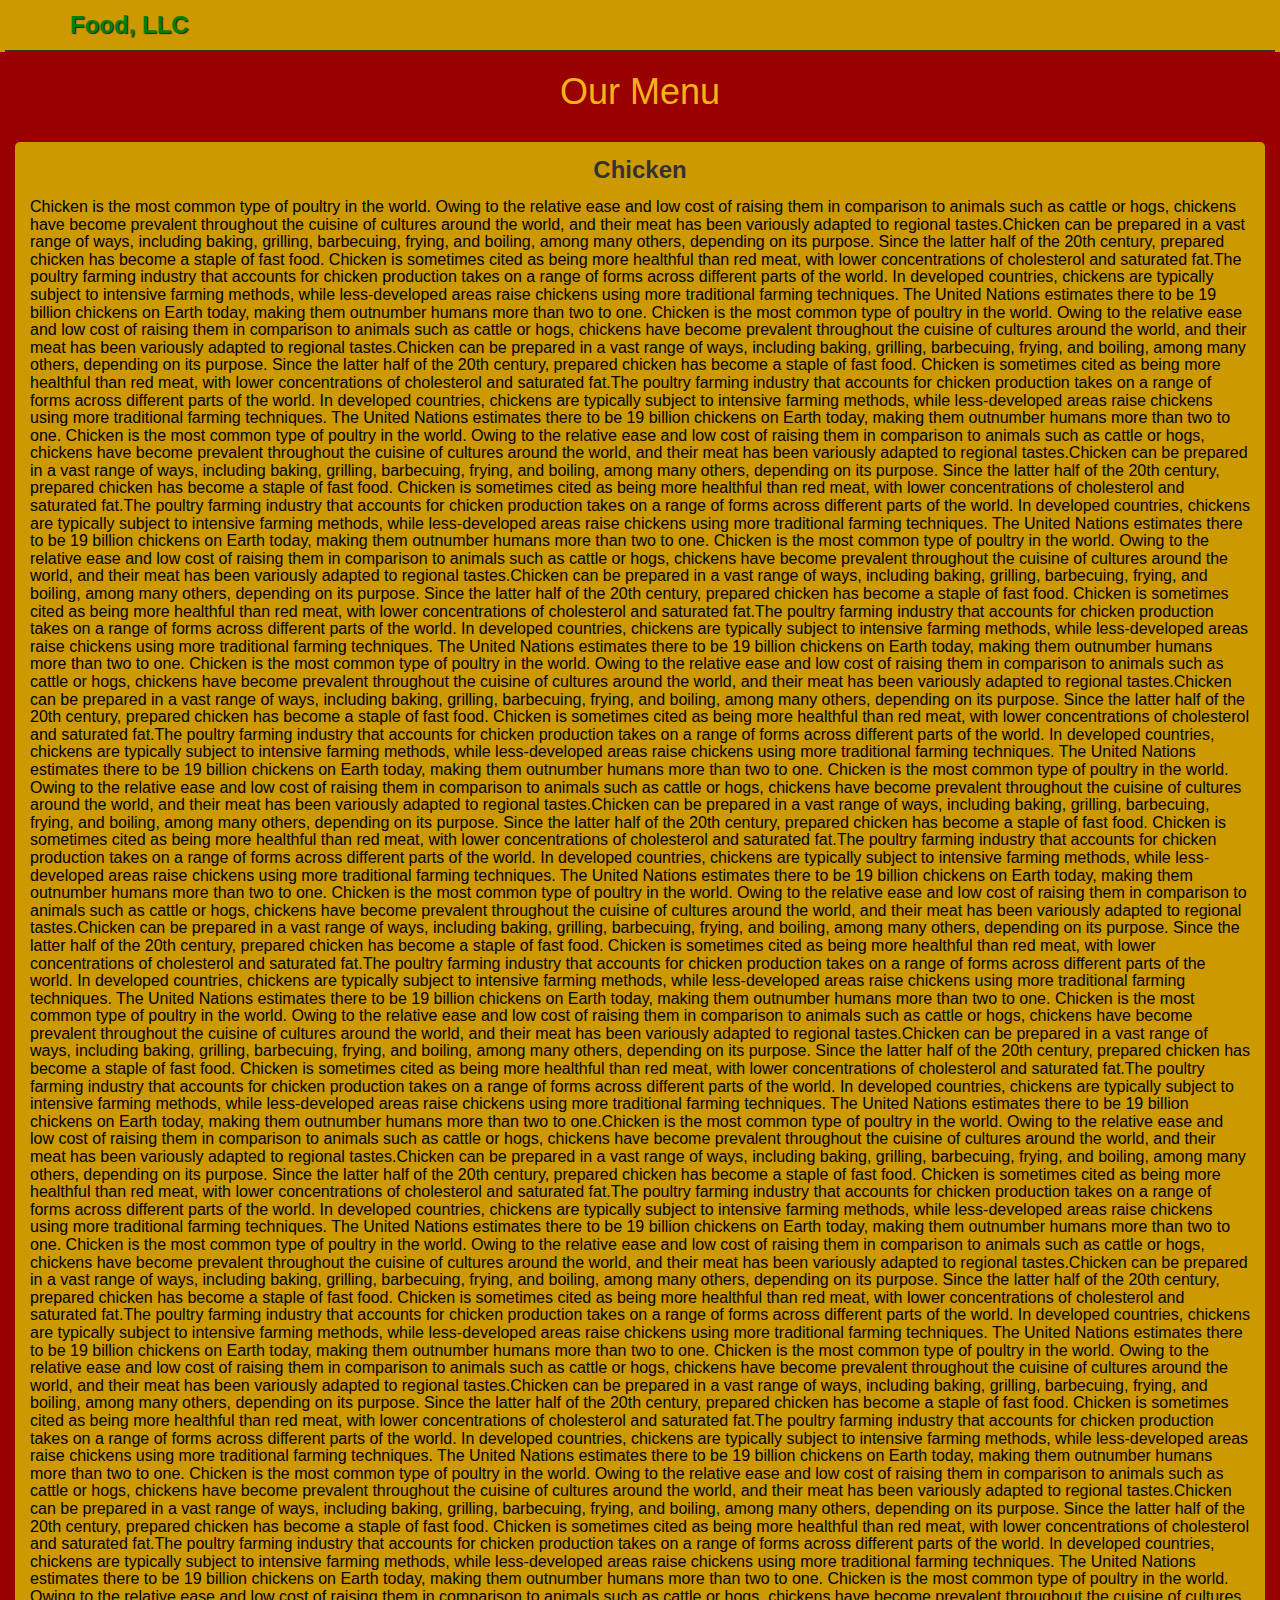
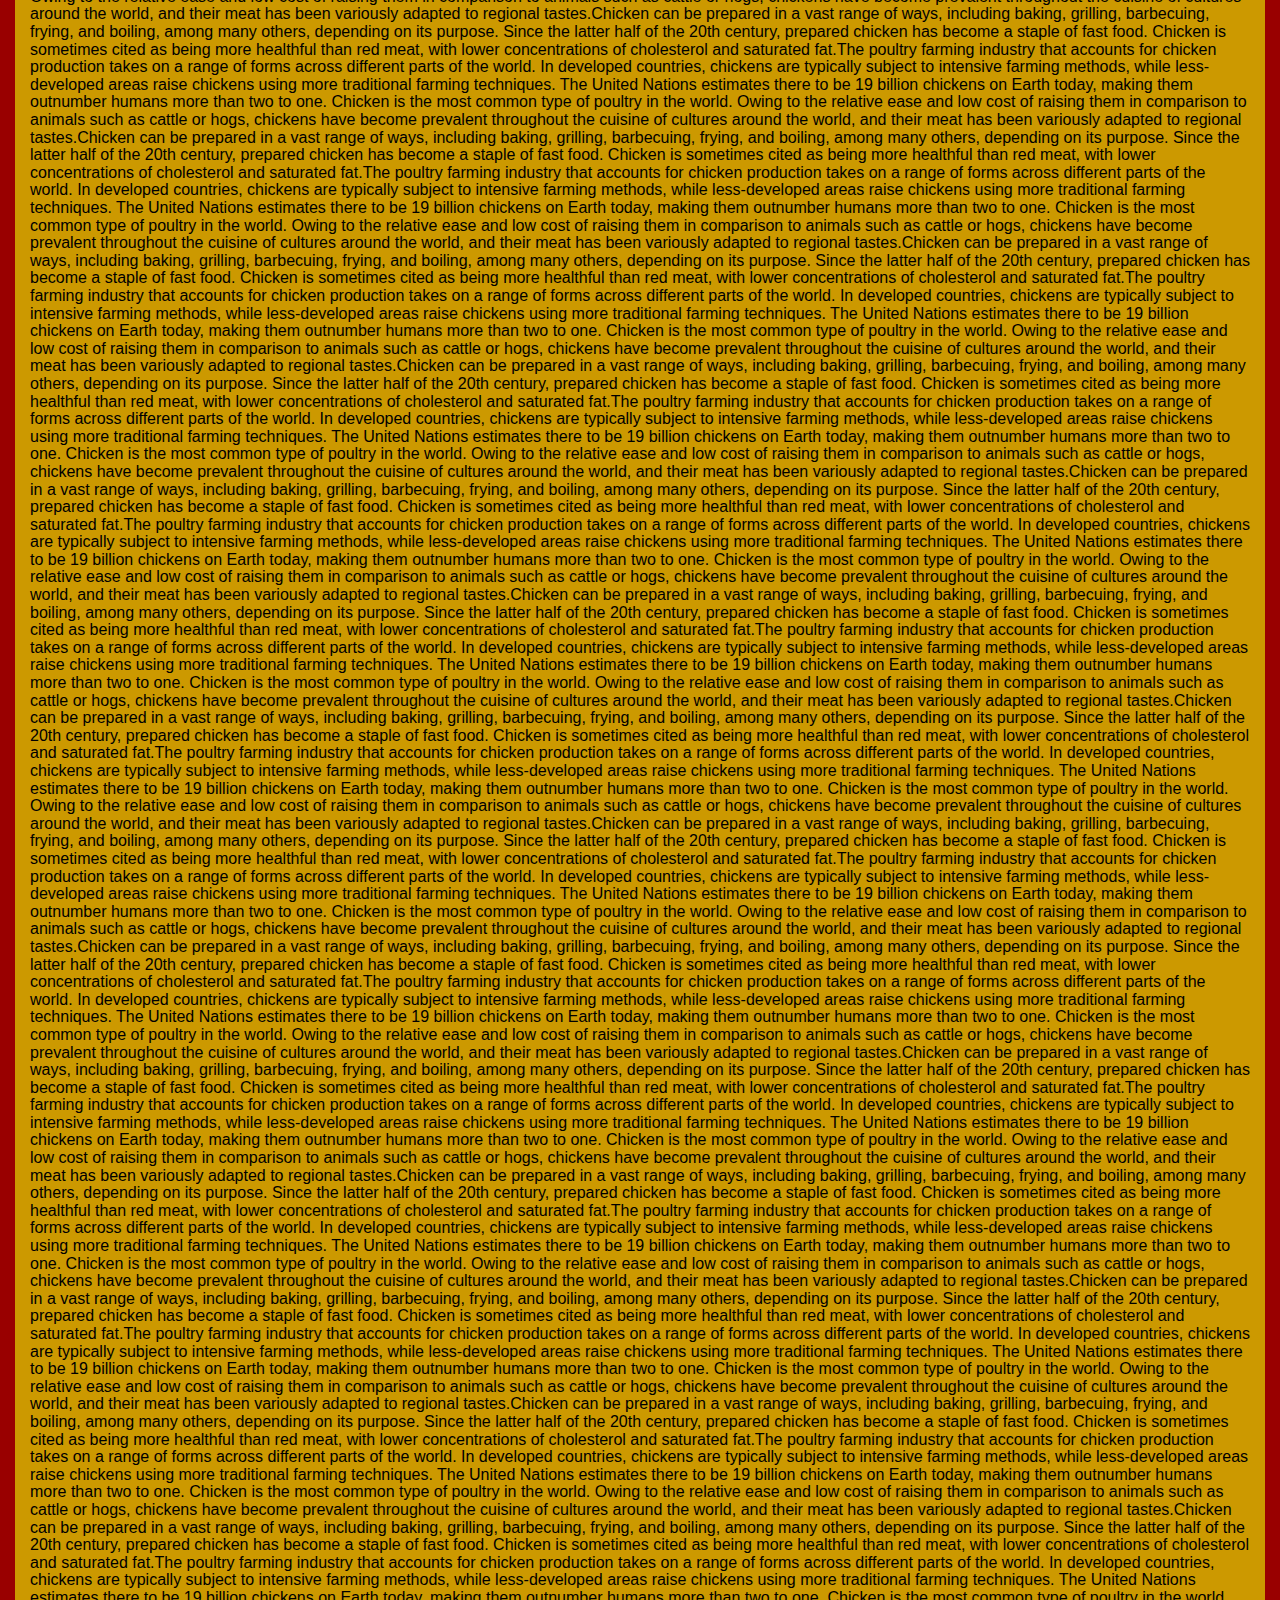
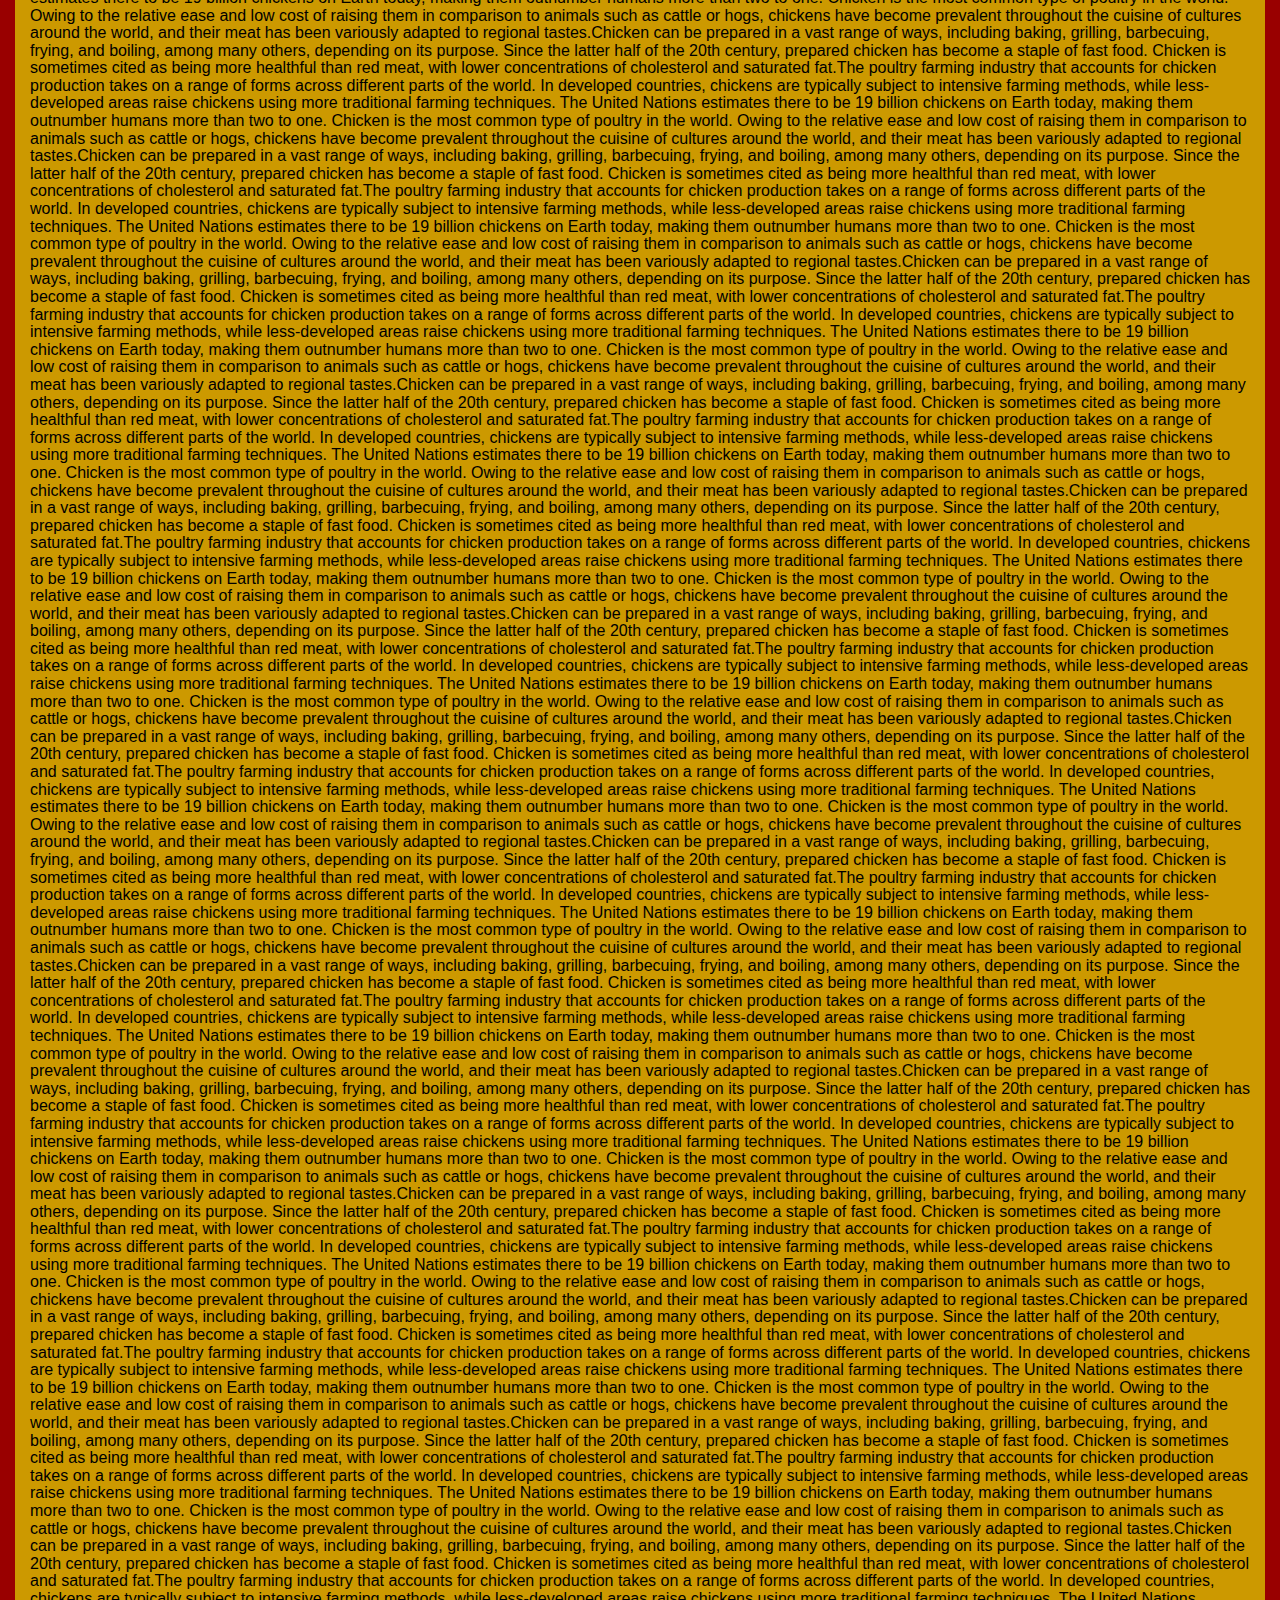
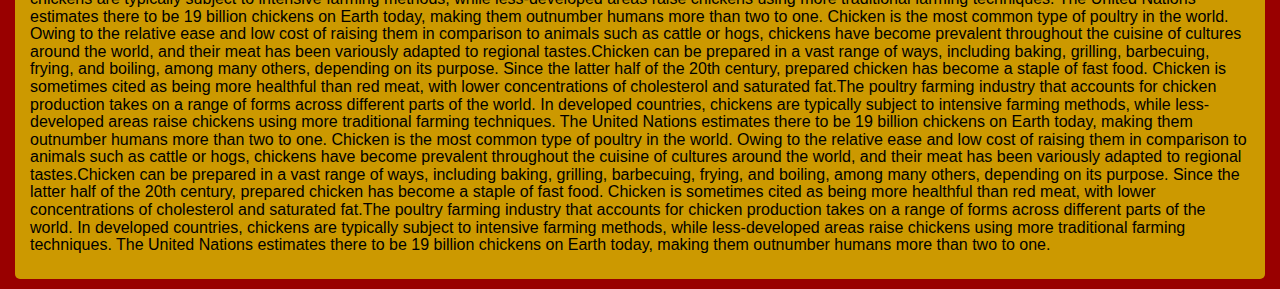
==== commit 078574e3: "version4" ====
--- a/mod3_solution/index.html
+++ b/mod3_solution/index.html
@@ -30,7 +30,7 @@
             <a href="">Beef</a>
           </li>
           <li>
-            <a href="#">Mutton</a>
+            <a href="">Mutton</a>
           </li>
         </ul>
       </div>
--- a/mod3_solution/css/styles.css
+++ b/mod3_solution/css/styles.css
@@ -29,6 +29,10 @@
 #collapsable-nav {
 	border: 0;
 	background-color: #cca300;
+	text-shadow: 1px 1px 1px #222;
+	border: 1px solid;
+	margin-left: 5px;
+	margin-right: 5px;
 }
 
 .container button.navbar-toggle, .collapsed .icon-bar {
